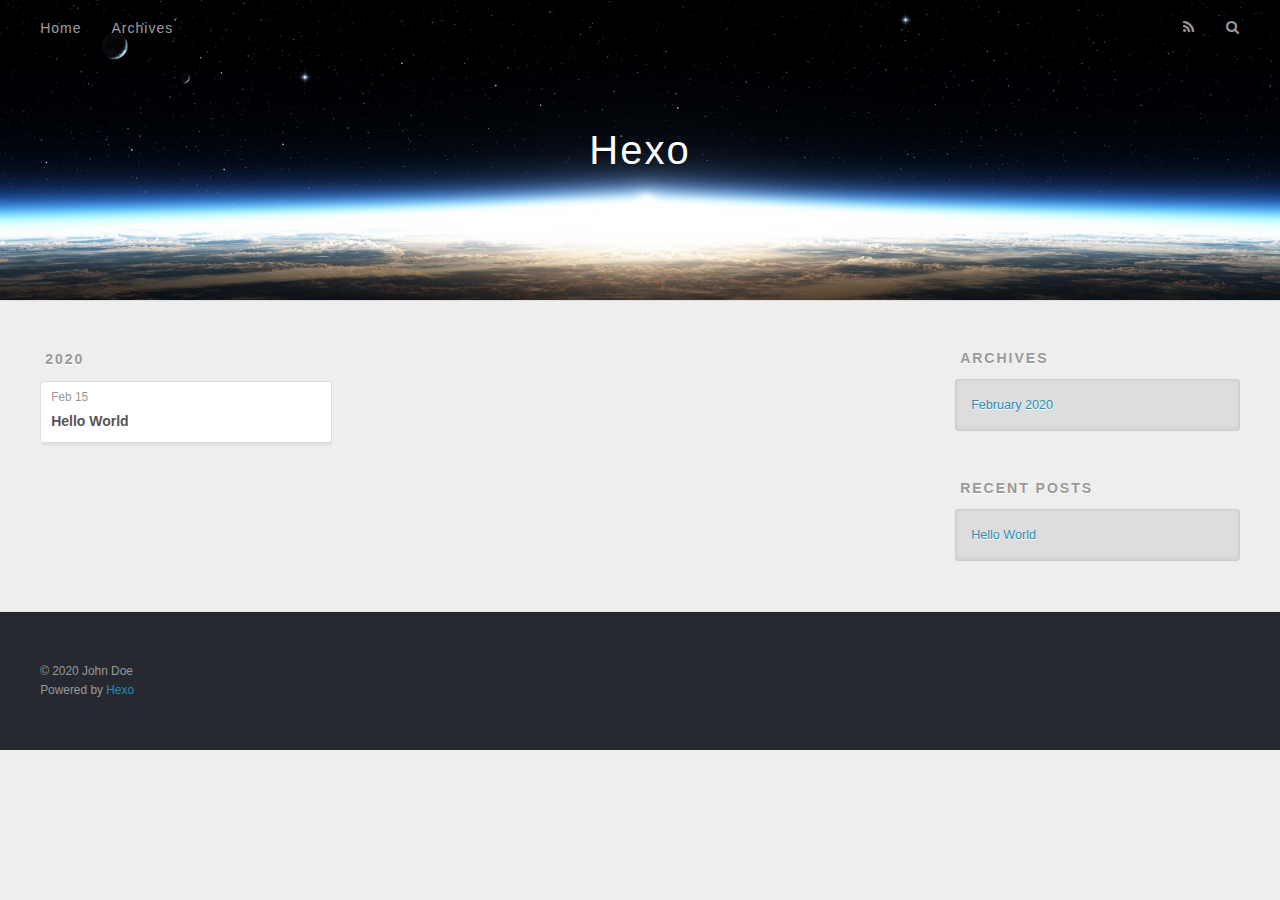
==== archives/index.html @ aa14c9c3 "Site updated: 2020-02-15 01:35:12" ====
<!DOCTYPE html>
<html>
<head>
  <meta charset="utf-8">
  

  
  <title>Archives | Hexo</title>
  <meta name="viewport" content="width=device-width, initial-scale=1, maximum-scale=1">
  <meta property="og:type" content="website">
<meta property="og:title" content="Hexo">
<meta property="og:url" content="http://yoursite.com/archives/index.html">
<meta property="og:site_name" content="Hexo">
<meta property="og:locale" content="en_US">
<meta property="article:author" content="John Doe">
<meta name="twitter:card" content="summary">
  
    <link rel="alternate" href="/atom.xml" title="Hexo" type="application/atom+xml">
  
  
    <link rel="icon" href="/favicon.png">
  
  
    <link href="//fonts.googleapis.com/css?family=Source+Code+Pro" rel="stylesheet" type="text/css">
  
  
<link rel="stylesheet" href="/css/style.css">

<meta name="generator" content="Hexo 4.2.0"></head>

<body>
  <div id="container">
    <div id="wrap">
      <header id="header">
  <div id="banner"></div>
  <div id="header-outer" class="outer">
    <div id="header-title" class="inner">
      <h1 id="logo-wrap">
        <a href="/" id="logo">Hexo</a>
      </h1>
      
    </div>
    <div id="header-inner" class="inner">
      <nav id="main-nav">
        <a id="main-nav-toggle" class="nav-icon"></a>
        
          <a class="main-nav-link" href="/">Home</a>
        
          <a class="main-nav-link" href="/archives">Archives</a>
        
      </nav>
      <nav id="sub-nav">
        
          <a id="nav-rss-link" class="nav-icon" href="/atom.xml" title="RSS Feed"></a>
        
        <a id="nav-search-btn" class="nav-icon" title="Search"></a>
      </nav>
      <div id="search-form-wrap">
        <form action="//google.com/search" method="get" accept-charset="UTF-8" class="search-form"><input type="search" name="q" class="search-form-input" placeholder="Search"><button type="submit" class="search-form-submit">&#xF002;</button><input type="hidden" name="sitesearch" value="http://yoursite.com"></form>
      </div>
    </div>
  </div>
</header>
      <div class="outer">
        <section id="main">
  
  
    
    
      
      
      <section class="archives-wrap">
        <div class="archive-year-wrap">
          <a href="/archives/2020" class="archive-year">2020</a>
        </div>
        <div class="archives">
    
    <article class="archive-article archive-type-post">
  <div class="archive-article-inner">
    <header class="archive-article-header">
      <a href="/2020/02/15/hello-world/" class="archive-article-date">
  <time datetime="2020-02-14T17:27:29.000Z" itemprop="datePublished">Feb 15</time>
</a>
      
  
    <h1 itemprop="name">
      <a class="archive-article-title" href="/2020/02/15/hello-world/">Hello World</a>
    </h1>
  

    </header>
  </div>
</article>
  
  
    </div></section>
  


</section>
        
          <aside id="sidebar">
  
    

  
    

  
    
  
    
  <div class="widget-wrap">
    <h3 class="widget-title">Archives</h3>
    <div class="widget">
      <ul class="archive-list"><li class="archive-list-item"><a class="archive-list-link" href="/archives/2020/02/">February 2020</a></li></ul>
    </div>
  </div>


  
    
  <div class="widget-wrap">
    <h3 class="widget-title">Recent Posts</h3>
    <div class="widget">
      <ul>
        
          <li>
            <a href="/2020/02/15/hello-world/">Hello World</a>
          </li>
        
      </ul>
    </div>
  </div>

  
</aside>
        
      </div>
      <footer id="footer">
  
  <div class="outer">
    <div id="footer-info" class="inner">
      &copy; 2020 John Doe<br>
      Powered by <a href="http://hexo.io/" target="_blank">Hexo</a>
    </div>
  </div>
</footer>
    </div>
    <nav id="mobile-nav">
  
    <a href="/" class="mobile-nav-link">Home</a>
  
    <a href="/archives" class="mobile-nav-link">Archives</a>
  
</nav>
    

<script src="//ajax.googleapis.com/ajax/libs/jquery/2.0.3/jquery.min.js"></script>


  
<link rel="stylesheet" href="/fancybox/jquery.fancybox.css">

  
<script src="/fancybox/jquery.fancybox.pack.js"></script>




<script src="/js/script.js"></script>




  </div>
</body>
</html>
---- css/style.css ----
body {
  width: 100%;
}
body:before,
body:after {
  content: "";
  display: table;
}
body:after {
  clear: both;
}
html,
body,
div,
span,
applet,
object,
iframe,
h1,
h2,
h3,
h4,
h5,
h6,
p,
blockquote,
pre,
a,
abbr,
acronym,
address,
big,
cite,
code,
del,
dfn,
em,
img,
ins,
kbd,
q,
s,
samp,
small,
strike,
strong,
sub,
sup,
tt,
var,
dl,
dt,
dd,
ol,
ul,
li,
fieldset,
form,
label,
legend,
table,
caption,
tbody,
tfoot,
thead,
tr,
th,
td {
  margin: 0;
  padding: 0;
  border: 0;
  outline: 0;
  font-weight: inherit;
  font-style: inherit;
  font-family: inherit;
  font-size: 100%;
  vertical-align: baseline;
}
body {
  line-height: 1;
  color: #000;
  background: #fff;
}
ol,
ul {
  list-style: none;
}
table {
  border-collapse: separate;
  border-spacing: 0;
  vertical-align: middle;
}
caption,
th,
td {
  text-align: left;
  font-weight: normal;
  vertical-align: middle;
}
a img {
  border: none;
}
input,
button {
  margin: 0;
  padding: 0;
}
input::-moz-focus-inner,
button::-moz-focus-inner {
  border: 0;
  padding: 0;
}
@font-face {
  font-family: FontAwesome;
  font-style: normal;
  font-weight: normal;
  src: url("fonts/fontawesome-webfont.eot?v=#4.0.3");
  src: url("fonts/fontawesome-webfont.eot?#iefix&v=#4.0.3") format("embedded-opentype"), url("fonts/fontawesome-webfont.woff?v=#4.0.3") format("woff"), url("fonts/fontawesome-webfont.ttf?v=#4.0.3") format("truetype"), url("fonts/fontawesome-webfont.svg#fontawesomeregular?v=#4.0.3") format("svg");
}
html,
body,
#container {
  height: 100%;
}
body {
  background: #eee;
  font: 14px -apple-system, BlinkMacSystemFont, "Segoe UI", "Roboto", "Oxygen", "Ubuntu", "Cantarell", "Fira Sans", "Droid Sans", "Helvetica Neue", sans-serif;
  -webkit-text-size-adjust: 100%;
}
.outer {
  max-width: 1220px;
  margin: 0 auto;
  padding: 0 20px;
}
.outer:before,
.outer:after {
  content: "";
  display: table;
}
.outer:after {
  clear: both;
}
.inner {
  display: inline;
  float: left;
  width: 98.33333333333333%;
  margin: 0 0.833333333333333%;
}
.left,
.alignleft {
  float: left;
}
.right,
.alignright {
  float: right;
}
.clear {
  clear: both;
}
#container {
  position: relative;
}
.mobile-nav-on {
  overflow: hidden;
}
#wrap {
  height: 100%;
  width: 100%;
  position: absolute;
  top: 0;
  left: 0;
  -webkit-transition: 0.2s ease-out;
  -moz-transition: 0.2s ease-out;
  -ms-transition: 0.2s ease-out;
  transition: 0.2s ease-out;
  z-index: 1;
  background: #eee;
}
.mobile-nav-on #wrap {
  left: 280px;
}
@media screen and (min-width: 768px) {
  #main {
    display: inline;
    float: left;
    width: 73.33333333333333%;
    margin: 0 0.833333333333333%;
  }
}
.article-date,
.article-category-link,
.archive-year,
.widget-title {
  text-decoration: none;
  text-transform: uppercase;
  letter-spacing: 2px;
  color: #999;
  margin-bottom: 1em;
  margin-left: 5px;
  line-height: 1em;
  text-shadow: 0 1px #fff;
  font-weight: bold;
}
.article-inner,
.archive-article-inner {
  background: #fff;
  -webkit-box-shadow: 1px 2px 3px #ddd;
  box-shadow: 1px 2px 3px #ddd;
  border: 1px solid #ddd;
  border-radius: 3px;
}
.article-entry h1,
.widget h1 {
  font-size: 2em;
}
.article-entry h2,
.widget h2 {
  font-size: 1.5em;
}
.article-entry h3,
.widget h3 {
  font-size: 1.3em;
}
.article-entry h4,
.widget h4 {
  font-size: 1.2em;
}
.article-entry h5,
.widget h5 {
  font-size: 1em;
}
.article-entry h6,
.widget h6 {
  font-size: 1em;
  color: #999;
}
.article-entry hr,
.widget hr {
  border: 1px dashed #ddd;
}
.article-entry strong,
.widget strong {
  font-weight: bold;
}
.article-entry em,
.widget em,
.article-entry cite,
.widget cite {
  font-style: italic;
}
.article-entry sup,
.widget sup,
.article-entry sub,
.widget sub {
  font-size: 0.75em;
  line-height: 0;
  position: relative;
  vertical-align: baseline;
}
.article-entry sup,
.widget sup {
  top: -0.5em;
}
.article-entry sub,
.widget sub {
  bottom: -0.2em;
}
.article-entry small,
.widget small {
  font-size: 0.85em;
}
.article-entry acronym,
.widget acronym,
.article-entry abbr,
.widget abbr {
  border-bottom: 1px dotted;
}
.article-entry ul,
.widget ul,
.article-entry ol,
.widget ol,
.article-entry dl,
.widget dl {
  margin: 0 20px;
  line-height: 1.6em;
}
.article-entry ul ul,
.widget ul ul,
.article-entry ol ul,
.widget ol ul,
.article-entry ul ol,
.widget ul ol,
.article-entry ol ol,
.widget ol ol {
  margin-top: 0;
  margin-bottom: 0;
}
.article-entry ul,
.widget ul {
  list-style: disc;
}
.article-entry ol,
.widget ol {
  list-style: decimal;
}
.article-entry dt,
.widget dt {
  font-weight: bold;
}
#header {
  height: 300px;
  position: relative;
  border-bottom: 1px solid #ddd;
}
#header:before,
#header:after {
  content: "";
  position: absolute;
  left: 0;
  right: 0;
  height: 40px;
}
#header:before {
  top: 0;
  background: -webkit-linear-gradient(rgba(0,0,0,0.2), transparent);
  background: -moz-linear-gradient(rgba(0,0,0,0.2), transparent);
  background: -ms-linear-gradient(rgba(0,0,0,0.2), transparent);
  background: linear-gradient(rgba(0,0,0,0.2), transparent);
}
#header:after {
  bottom: 0;
  background: -webkit-linear-gradient(transparent, rgba(0,0,0,0.2));
  background: -moz-linear-gradient(transparent, rgba(0,0,0,0.2));
  background: -ms-linear-gradient(transparent, rgba(0,0,0,0.2));
  background: linear-gradient(transparent, rgba(0,0,0,0.2));
}
#header-outer {
  height: 100%;
  position: relative;
}
#header-inner {
  position: relative;
  overflow: hidden;
}
#banner {
  position: absolute;
  top: 0;
  left: 0;
  width: 100%;
  height: 100%;
  background: url("images/banner.jpg") center #000;
  -webkit-background-size: cover;
  -moz-background-size: cover;
  background-size: cover;
  z-index: -1;
}
#header-title {
  text-align: center;
  height: 40px;
  position: absolute;
  top: 50%;
  left: 0;
  margin-top: -20px;
}
#logo,
#subtitle {
  text-decoration: none;
  color: #fff;
  font-weight: 300;
  text-shadow: 0 1px 4px rgba(0,0,0,0.3);
}
#logo {
  font-size: 40px;
  line-height: 40px;
  letter-spacing: 2px;
}
#subtitle {
  font-size: 16px;
  line-height: 16px;
  letter-spacing: 1px;
}
#subtitle-wrap {
  margin-top: 16px;
}
#main-nav {
  float: left;
  margin-left: -15px;
}
.nav-icon,
.main-nav-link {
  float: left;
  color: #fff;
  opacity: 0.6;
  text-decoration: none;
  text-shadow: 0 1px rgba(0,0,0,0.2);
  -webkit-transition: opacity 0.2s;
  -moz-transition: opacity 0.2s;
  -ms-transition: opacity 0.2s;
  transition: opacity 0.2s;
  display: block;
  padding: 20px 15px;
}
.nav-icon:hover,
.main-nav-link:hover {
  opacity: 1;
}
.nav-icon {
  font-family: FontAwesome;
  text-align: center;
  font-size: 14px;
  width: 14px;
  height: 14px;
  padding: 20px 15px;
  position: relative;
  cursor: pointer;
}
.main-nav-link {
  font-weight: 300;
  letter-spacing: 1px;
}
@media screen and (max-width: 479px) {
  .main-nav-link {
    display: none;
  }
}
#main-nav-toggle {
  display: none;
}
#main-nav-toggle:before {
  content: "\f0c9";
}
@media screen and (max-width: 479px) {
  #main-nav-toggle {
    display: block;
  }
}
#sub-nav {
  float: right;
  margin-right: -15px;
}
#nav-rss-link:before {
  content: "\f09e";
}
#nav-search-btn:before {
  content: "\f002";
}
#search-form-wrap {
  position: absolute;
  top: 15px;
  width: 150px;
  height: 30px;
  right: -150px;
  opacity: 0;
  -webkit-transition: 0.2s ease-out;
  -moz-transition: 0.2s ease-out;
  -ms-transition: 0.2s ease-out;
  transition: 0.2s ease-out;
}
#search-form-wrap.on {
  opacity: 1;
  right: 0;
}
@media screen and (max-width: 479px) {
  #search-form-wrap {
    width: 100%;
    right: -100%;
  }
}
.search-form {
  position: absolute;
  top: 0;
  left: 0;
  right: 0;
  background: #fff;
  padding: 5px 15px;
  border-radius: 15px;
  -webkit-box-shadow: 0 0 10px rgba(0,0,0,0.3);
  box-shadow: 0 0 10px rgba(0,0,0,0.3);
}
.search-form-input {
  border: none;
  background: none;
  color: #555;
  width: 100%;
  font: 13px -apple-system, BlinkMacSystemFont, "Segoe UI", "Roboto", "Oxygen", "Ubuntu", "Cantarell", "Fira Sans", "Droid Sans", "Helvetica Neue", sans-serif;
  outline: none;
}
.search-form-input::-webkit-search-results-decoration,
.search-form-input::-webkit-search-cancel-button {
  -webkit-appearance: none;
}
.search-form-submit {
  position: absolute;
  top: 50%;
  right: 10px;
  margin-top: -7px;
  font: 13px FontAwesome;
  border: none;
  background: none;
  color: #bbb;
  cursor: pointer;
}
.search-form-submit:hover,
.search-form-submit:focus {
  color: #777;
}
.article {
  margin: 50px 0;
}
.article-inner {
  overflow: hidden;
}
.article-meta:before,
.article-meta:after {
  content: "";
  display: table;
}
.article-meta:after {
  clear: both;
}
.article-date {
  float: left;
}
.article-category {
  float: left;
  line-height: 1em;
  color: #ccc;
  text-shadow: 0 1px #fff;
  margin-left: 8px;
}
.article-category:before {
  content: "\2022";
}
.article-category-link {
  margin: 0 12px 1em;
}
.article-header {
  padding: 20px 20px 0;
}
.article-title {
  text-decoration: none;
  font-size: 2em;
  font-weight: bold;
  color: #555;
  line-height: 1.1em;
  -webkit-transition: color 0.2s;
  -moz-transition: color 0.2s;
  -ms-transition: color 0.2s;
  transition: color 0.2s;
}
a.article-title:hover {
  color: #258fb8;
}
.article-entry {
  color: #555;
  padding: 0 20px;
}
.article-entry:before,
.article-entry:after {
  content: "";
  display: table;
}
.article-entry:after {
  clear: both;
}
.article-entry p,
.article-entry table {
  line-height: 1.6em;
  margin: 1.6em 0;
}
.article-entry h1,
.article-entry h2,
.article-entry h3,
.article-entry h4,
.article-entry h5,
.article-entry h6 {
  font-weight: bold;
}
.article-entry h1,
.article-entry h2,
.article-entry h3,
.article-entry h4,
.article-entry h5,
.article-entry h6 {
  line-height: 1.1em;
  margin: 1.1em 0;
}
.article-entry a {
  color: #258fb8;
  text-decoration: none;
}
.article-entry a:hover {
  text-decoration: underline;
}
.article-entry ul,
.article-entry ol,
.article-entry dl {
  margin-top: 1.6em;
  margin-bottom: 1.6em;
}
.article-entry img,
.article-entry video {
  max-width: 100%;
  height: auto;
  display: block;
  margin: auto;
}
.article-entry iframe {
  border: none;
}
.article-entry table {
  width: 100%;
  border-collapse: collapse;
  border-spacing: 0;
}
.article-entry th {
  font-weight: bold;
  border-bottom: 3px solid #ddd;
  padding-bottom: 0.5em;
}
.article-entry td {
  border-bottom: 1px solid #ddd;
  padding: 10px 0;
}
.article-entry blockquote {
  font-family: Georgia, "Times New Roman", serif;
  font-size: 1.4em;
  margin: 1.6em 20px;
  text-align: center;
}
.article-entry blockquote footer {
  font-size: 14px;
  margin: 1.6em 0;
  font-family: -apple-system, BlinkMacSystemFont, "Segoe UI", "Roboto", "Oxygen", "Ubuntu", "Cantarell", "Fira Sans", "Droid Sans", "Helvetica Neue", sans-serif;
}
.article-entry blockquote footer cite:before {
  content: "—";
  padding: 0 0.5em;
}
.article-entry .pullquote {
  text-align: left;
  width: 45%;
  margin: 0;
}
.article-entry .pullquote.left {
  margin-left: 0.5em;
  margin-right: 1em;
}
.article-entry .pullquote.right {
  margin-right: 0.5em;
  margin-left: 1em;
}
.article-entry .caption {
  color: #999;
  display: block;
  font-size: 0.9em;
  margin-top: 0.5em;
  position: relative;
  text-align: center;
}
.article-entry .video-container {
  position: relative;
  padding-top: 56.25%;
  height: 0;
  overflow: hidden;
}
.article-entry .video-container iframe,
.article-entry .video-container object,
.article-entry .video-container embed {
  position: absolute;
  top: 0;
  left: 0;
  width: 100%;
  height: 100%;
  margin-top: 0;
}
.article-more-link a {
  display: inline-block;
  line-height: 1em;
  padding: 6px 15px;
  border-radius: 15px;
  background: #eee;
  color: #999;
  text-shadow: 0 1px #fff;
  text-decoration: none;
}
.article-more-link a:hover {
  background: #258fb8;
  color: #fff;
  text-decoration: none;
  text-shadow: 0 1px #1e7293;
}
.article-footer {
  font-size: 0.85em;
  line-height: 1.6em;
  border-top: 1px solid #ddd;
  padding-top: 1.6em;
  margin: 0 20px 20px;
}
.article-footer:before,
.article-footer:after {
  content: "";
  display: table;
}
.article-footer:after {
  clear: both;
}
.article-footer a {
  color: #999;
  text-decoration: none;
}
.article-footer a:hover {
  color: #555;
}
.article-tag-list-item {
  float: left;
  margin-right: 10px;
}
.article-tag-list-link:before {
  content: "#";
}
.article-comment-link {
  float: right;
}
.article-comment-link:before {
  content: "\f075";
  font-family: FontAwesome;
  padding-right: 8px;
}
.article-share-link {
  cursor: pointer;
  float: right;
  margin-left: 20px;
}
.article-share-link:before {
  content: "\f064";
  font-family: FontAwesome;
  padding-right: 6px;
}
#article-nav {
  position: relative;
}
#article-nav:before,
#article-nav:after {
  content: "";
  display: table;
}
#article-nav:after {
  clear: both;
}
@media screen and (min-width: 768px) {
  #article-nav {
    margin: 50px 0;
  }
  #article-nav:before {
    width: 8px;
    height: 8px;
    position: absolute;
    top: 50%;
    left: 50%;
    margin-top: -4px;
    margin-left: -4px;
    content: "";
    border-radius: 50%;
    background: #ddd;
    -webkit-box-shadow: 0 1px 2px #fff;
    box-shadow: 0 1px 2px #fff;
  }
}
.article-nav-link-wrap {
  text-decoration: none;
  text-shadow: 0 1px #fff;
  color: #999;
  -webkit-box-sizing: border-box;
  -moz-box-sizing: border-box;
  box-sizing: border-box;
  margin-top: 50px;
  text-align: center;
  display: block;
}
.article-nav-link-wrap:hover {
  color: #555;
}
@media screen and (min-width: 768px) {
  .article-nav-link-wrap {
    width: 50%;
    margin-top: 0;
  }
}
@media screen and (min-width: 768px) {
  #article-nav-newer {
    float: left;
    text-align: right;
    padding-right: 20px;
  }
}
@media screen and (min-width: 768px) {
  #article-nav-older {
    float: right;
    text-align: left;
    padding-left: 20px;
  }
}
.article-nav-caption {
  text-transform: uppercase;
  letter-spacing: 2px;
  color: #ddd;
  line-height: 1em;
  font-weight: bold;
}
#article-nav-newer .article-nav-caption {
  margin-right: -2px;
}
.article-nav-title {
  font-size: 0.85em;
  line-height: 1.6em;
  margin-top: 0.5em;
}
.article-share-box {
  position: absolute;
  display: none;
  background: #fff;
  -webkit-box-shadow: 1px 2px 10px rgba(0,0,0,0.2);
  box-shadow: 1px 2px 10px rgba(0,0,0,0.2);
  border-radius: 3px;
  margin-left: -145px;
  overflow: hidden;
  z-index: 1;
}
.article-share-box.on {
  display: block;
}
.article-share-input {
  width: 100%;
  background: none;
  -webkit-box-sizing: border-box;
  -moz-box-sizing: border-box;
  box-sizing: border-box;
  font: 14px -apple-system, BlinkMacSystemFont, "Segoe UI", "Roboto", "Oxygen", "Ubuntu", "Cantarell", "Fira Sans", "Droid Sans", "Helvetica Neue", sans-serif;
  padding: 0 15px;
  color: #555;
  outline: none;
  border: 1px solid #ddd;
  border-radius: 3px 3px 0 0;
  height: 36px;
  line-height: 36px;
}
.article-share-links {
  background: #eee;
}
.article-share-links:before,
.article-share-links:after {
  content: "";
  display: table;
}
.article-share-links:after {
  clear: both;
}
.article-share-twitter,
.article-share-facebook,
.article-share-pinterest,
.article-share-google {
  width: 50px;
  height: 36px;
  display: block;
  float: left;
  position: relative;
  color: #999;
  text-shadow: 0 1px #fff;
}
.article-share-twitter:before,
.article-share-facebook:before,
.article-share-pinterest:before,
.article-share-google:before {
  font-size: 20px;
  font-family: FontAwesome;
  width: 20px;
  height: 20px;
  position: absolute;
  top: 50%;
  left: 50%;
  margin-top: -10px;
  margin-left: -10px;
  text-align: center;
}
.article-share-twitter:hover,
.article-share-facebook:hover,
.article-share-pinterest:hover,
.article-share-google:hover {
  color: #fff;
}
.article-share-twitter:before {
  content: "\f099";
}
.article-share-twitter:hover {
  background: #00aced;
  text-shadow: 0 1px #008abe;
}
.article-share-facebook:before {
  content: "\f09a";
}
.article-share-facebook:hover {
  background: #3b5998;
  text-shadow: 0 1px #2f477a;
}
.article-share-pinterest:before {
  content: "\f0d2";
}
.article-share-pinterest:hover {
  background: #cb2027;
  text-shadow: 0 1px #a21a1f;
}
.article-share-google:before {
  content: "\f0d5";
}
.article-share-google:hover {
  background: #dd4b39;
  text-shadow: 0 1px #be3221;
}
.article-gallery {
  background: #000;
  position: relative;
}
.article-gallery-photos {
  position: relative;
  overflow: hidden;
}
.article-gallery-img {
  display: none;
  max-width: 100%;
}
.article-gallery-img:first-child {
  display: block;
}
.article-gallery-img.loaded {
  position: absolute;
  display: block;
}
.article-gallery-img img {
  display: block;
  max-width: 100%;
  margin: 0 auto;
}
#comments {
  background: #fff;
  -webkit-box-shadow: 1px 2px 3px #ddd;
  box-shadow: 1px 2px 3px #ddd;
  padding: 20px;
  border: 1px solid #ddd;
  border-radius: 3px;
  margin: 50px 0;
}
#comments a {
  color: #258fb8;
}
.archives-wrap {
  margin: 50px 0;
}
.archives:before,
.archives:after {
  content: "";
  display: table;
}
.archives:after {
  clear: both;
}
.archive-year-wrap {
  margin-bottom: 1em;
}
.archives {
  -webkit-column-gap: 10px;
  -moz-column-gap: 10px;
  column-gap: 10px;
}
@media screen and (min-width: 480px) and (max-width: 767px) {
  .archives {
    -webkit-column-count: 2;
    -moz-column-count: 2;
    column-count: 2;
  }
}
@media screen and (min-width: 768px) {
  .archives {
    -webkit-column-count: 3;
    -moz-column-count: 3;
    column-count: 3;
  }
}
.archive-article {
  -webkit-column-break-inside: avoid;
  page-break-inside: avoid;
  overflow: hidden;
  break-inside: avoid-column;
}
.archive-article-inner {
  padding: 10px;
  margin-bottom: 15px;
}
.archive-article-title {
  text-decoration: none;
  font-weight: bold;
  color: #555;
  -webkit-transition: color 0.2s;
  -moz-transition: color 0.2s;
  -ms-transition: color 0.2s;
  transition: color 0.2s;
  line-height: 1.6em;
}
.archive-article-title:hover {
  color: #258fb8;
}
.archive-article-footer {
  margin-top: 1em;
}
.archive-article-date {
  color: #999;
  text-decoration: none;
  font-size: 0.85em;
  line-height: 1em;
  margin-bottom: 0.5em;
  display: block;
}
#page-nav {
  margin: 50px auto;
  background: #fff;
  -webkit-box-shadow: 1px 2px 3px #ddd;
  box-shadow: 1px 2px 3px #ddd;
  border: 1px solid #ddd;
  border-radius: 3px;
  text-align: center;
  color: #999;
  overflow: hidden;
}
#page-nav:before,
#page-nav:after {
  content: "";
  display: table;
}
#page-nav:after {
  clear: both;
}
#page-nav a,
#page-nav span {
  padding: 10px 20px;
  line-height: 1;
  height: 2ex;
}
#page-nav a {
  color: #999;
  text-decoration: none;
}
#page-nav a:hover {
  background: #999;
  color: #fff;
}
#page-nav .prev {
  float: left;
}
#page-nav .next {
  float: right;
}
#page-nav .page-number {
  display: inline-block;
}
@media screen and (max-width: 479px) {
  #page-nav .page-number {
    display: none;
  }
}
#page-nav .current {
  color: #555;
  font-weight: bold;
}
#page-nav .space {
  color: #ddd;
}
#footer {
  background: #262a30;
  padding: 50px 0;
  border-top: 1px solid #ddd;
  color: #999;
}
#footer a {
  color: #258fb8;
  text-decoration: none;
}
#footer a:hover {
  text-decoration: underline;
}
#footer-info {
  line-height: 1.6em;
  font-size: 0.85em;
}
.article-entry pre,
.article-entry .highlight {
  background: #2d2d2d;
  margin: 0 -20px;
  padding: 15px 20px;
  border-style: solid;
  border-color: #ddd;
  border-width: 1px 0;
  overflow: auto;
  color: #ccc;
  line-height: 22.400000000000002px;
}
.article-entry .highlight .gutter pre,
.article-entry .gist .gist-file .gist-data .line-numbers {
  color: #666;
  font-size: 0.85em;
}
.article-entry pre,
.article-entry code {
  font-family: "Source Code Pro", Consolas, Monaco, Menlo, Consolas, monospace;
}
.article-entry code {
  background: #eee;
  text-shadow: 0 1px #fff;
  padding: 0 0.3em;
}
.article-entry pre code {
  background: none;
  text-shadow: none;
  padding: 0;
}
.article-entry .highlight pre {
  border: none;
  margin: 0;
  padding: 0;
}
.article-entry .highlight table {
  margin: 0;
  width: auto;
}
.article-entry .highlight td {
  border: none;
  padding: 0;
}
.article-entry .highlight figcaption {
  font-size: 0.85em;
  color: #999;
  line-height: 1em;
  margin-bottom: 1em;
}
.article-entry .highlight figcaption:before,
.article-entry .highlight figcaption:after {
  content: "";
  display: table;
}
.article-entry .highlight figcaption:after {
  clear: both;
}
.article-entry .highlight figcaption a {
  float: right;
}
.article-entry .highlight .gutter pre {
  text-align: right;
  padding-right: 20px;
}
.article-entry .highlight .line {
  height: 22.400000000000002px;
}
.article-entry .highlight .line.marked {
  background: #515151;
}
.article-entry .gist {
  margin: 0 -20px;
  border-style: solid;
  border-color: #ddd;
  border-width: 1px 0;
  background: #2d2d2d;
  padding: 15px 20px 15px 0;
}
.article-entry .gist .gist-file {
  border: none;
  font-family: "Source Code Pro", Consolas, Monaco, Menlo, Consolas, monospace;
  margin: 0;
}
.article-entry .gist .gist-file .gist-data {
  background: none;
  border: none;
}
.article-entry .gist .gist-file .gist-data .line-numbers {
  background: none;
  border: none;
  padding: 0 20px 0 0;
}
.article-entry .gist .gist-file .gist-data .line-data {
  padding: 0 !important;
}
.article-entry .gist .gist-file .highlight {
  margin: 0;
  padding: 0;
  border: none;
}
.article-entry .gist .gist-file .gist-meta {
  background: #2d2d2d;
  color: #999;
  font: 0.85em -apple-system, BlinkMacSystemFont, "Segoe UI", "Roboto", "Oxygen", "Ubuntu", "Cantarell", "Fira Sans", "Droid Sans", "Helvetica Neue", sans-serif;
  text-shadow: 0 0;
  padding: 0;
  margin-top: 1em;
  margin-left: 20px;
}
.article-entry .gist .gist-file .gist-meta a {
  color: #258fb8;
  font-weight: normal;
}
.article-entry .gist .gist-file .gist-meta a:hover {
  text-decoration: underline;
}
pre .comment,
pre .title {
  color: #999;
}
pre .variable,
pre .attribute,
pre .tag,
pre .regexp,
pre .ruby .constant,
pre .xml .tag .title,
pre .xml .pi,
pre .xml .doctype,
pre .html .doctype,
pre .css .id,
pre .css .class,
pre .css .pseudo {
  color: #f2777a;
}
pre .number,
pre .preprocessor,
pre .built_in,
pre .literal,
pre .params,
pre .constant {
  color: #f99157;
}
pre .class,
pre .ruby .class .title,
pre .css .rules .attribute {
  color: #9c9;
}
pre .string,
pre .value,
pre .inheritance,
pre .header,
pre .ruby .symbol,
pre .xml .cdata {
  color: #9c9;
}
pre .css .hexcolor {
  color: #6cc;
}
pre .function,
pre .python .decorator,
pre .python .title,
pre .ruby .function .title,
pre .ruby .title .keyword,
pre .perl .sub,
pre .javascript .title,
pre .coffeescript .title {
  color: #69c;
}
pre .keyword,
pre .javascript .function {
  color: #c9c;
}
@media screen and (max-width: 479px) {
  #mobile-nav {
    position: absolute;
    top: 0;
    left: 0;
    width: 280px;
    height: 100%;
    background: #191919;
    border-right: 1px solid #fff;
  }
}
@media screen and (max-width: 479px) {
  .mobile-nav-link {
    display: block;
    color: #999;
    text-decoration: none;
    padding: 15px 20px;
    font-weight: bold;
  }
  .mobile-nav-link:hover {
    color: #fff;
  }
}
@media screen and (min-width: 768px) {
  #sidebar {
    display: inline;
    float: left;
    width: 23.333333333333332%;
    margin: 0 0.833333333333333%;
  }
}
.widget-wrap {
  margin: 50px 0;
}
.widget {
  color: #777;
  text-shadow: 0 1px #fff;
  background: #ddd;
  -webkit-box-shadow: 0 -1px 4px #ccc inset;
  box-shadow: 0 -1px 4px #ccc inset;
  border: 1px solid #ccc;
  padding: 15px;
  border-radius: 3px;
}
.widget a {
  color: #258fb8;
  text-decoration: none;
}
.widget a:hover {
  text-decoration: underline;
}
.widget ul ul,
.widget ol ul,
.widget dl ul,
.widget ul ol,
.widget ol ol,
.widget dl ol,
.widget ul dl,
.widget ol dl,
.widget dl dl {
  margin-left: 15px;
  list-style: disc;
}
.widget {
  line-height: 1.6em;
  word-wrap: break-word;
  font-size: 0.9em;
}
.widget ul,
.widget ol {
  list-style: none;
  margin: 0;
}
.widget ul ul,
.widget ol ul,
.widget ul ol,
.widget ol ol {
  margin: 0 20px;
}
.widget ul ul,
.widget ol ul {
  list-style: disc;
}
.widget ul ol,
.widget ol ol {
  list-style: decimal;
}
.category-list-count,
.tag-list-count,
.archive-list-count {
  padding-left: 5px;
  color: #999;
  font-size: 0.85em;
}
.category-list-count:before,
.tag-list-count:before,
.archive-list-count:before {
  content: "(";
}
.category-list-count:after,
.tag-list-count:after,
.archive-list-count:after {
  content: ")";
}
.tagcloud a {
  margin-right: 5px;
  display: inline-block;
}
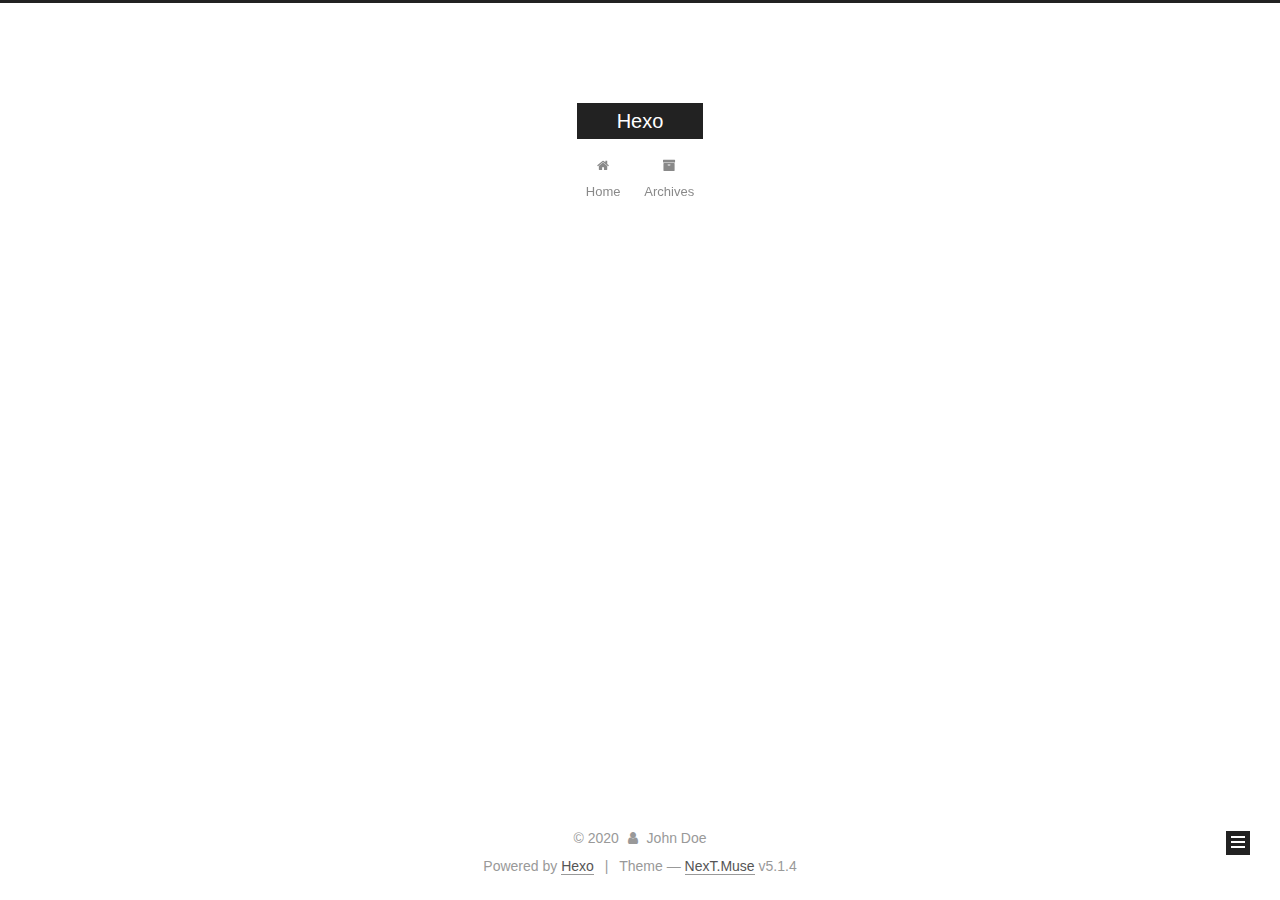
==== commit 7d71a9ac: "Site updated: 2020-02-15 01:39:40" ====
--- a/archives/index.html
+++ b/archives/index.html
@@ -1,178 +1,551 @@
 <!DOCTYPE html>
-<html>
+
+
+
+  
+
+
+<html class="theme-next muse use-motion" lang="en">
 <head>
-  <meta charset="utf-8">
-  
-
-  
-  <title>Archives | Hexo</title>
-  <meta name="viewport" content="width=device-width, initial-scale=1, maximum-scale=1">
-  <meta property="og:type" content="website">
+  <meta charset="UTF-8"/>
+<meta http-equiv="X-UA-Compatible" content="IE=edge" />
+<meta name="viewport" content="width=device-width, initial-scale=1, maximum-scale=1"/>
+<meta name="theme-color" content="#222">
+
+
+
+
+
+
+
+
+
+<meta http-equiv="Cache-Control" content="no-transform" />
+<meta http-equiv="Cache-Control" content="no-siteapp" />
+
+
+
+
+
+
+
+
+
+
+
+
+
+
+
+
+  
+  
+  <link href="/lib/fancybox/source/jquery.fancybox.css?v=2.1.5" rel="stylesheet" type="text/css" />
+
+
+
+
+
+
+
+<link href="/lib/font-awesome/css/font-awesome.min.css?v=4.6.2" rel="stylesheet" type="text/css" />
+
+<link href="/css/main.css?v=5.1.4" rel="stylesheet" type="text/css" />
+
+
+  <link rel="apple-touch-icon" sizes="180x180" href="/images/apple-touch-icon-next.png?v=5.1.4">
+
+
+  <link rel="icon" type="image/png" sizes="32x32" href="/images/favicon-32x32-next.png?v=5.1.4">
+
+
+  <link rel="icon" type="image/png" sizes="16x16" href="/images/favicon-16x16-next.png?v=5.1.4">
+
+
+  <link rel="mask-icon" href="/images/logo.svg?v=5.1.4" color="#222">
+
+
+
+
+
+  <meta name="keywords" content="Hexo, NexT" />
+
+
+
+
+
+
+
+
+
+
+<meta property="og:type" content="website">
 <meta property="og:title" content="Hexo">
 <meta property="og:url" content="http://yoursite.com/archives/index.html">
 <meta property="og:site_name" content="Hexo">
 <meta property="og:locale" content="en_US">
 <meta property="article:author" content="John Doe">
 <meta name="twitter:card" content="summary">
-  
-    <link rel="alternate" href="/atom.xml" title="Hexo" type="application/atom+xml">
-  
-  
-    <link rel="icon" href="/favicon.png">
-  
-  
-    <link href="//fonts.googleapis.com/css?family=Source+Code+Pro" rel="stylesheet" type="text/css">
-  
-  
-<link rel="stylesheet" href="/css/style.css">
+
+
+
+<script type="text/javascript" id="hexo.configurations">
+  var NexT = window.NexT || {};
+  var CONFIG = {
+    root: '/',
+    scheme: 'Muse',
+    version: '5.1.4',
+    sidebar: {"position":"left","display":"post","offset":12,"b2t":false,"scrollpercent":false,"onmobile":false},
+    fancybox: true,
+    tabs: true,
+    motion: {"enable":true,"async":false,"transition":{"post_block":"fadeIn","post_header":"slideDownIn","post_body":"slideDownIn","coll_header":"slideLeftIn","sidebar":"slideUpIn"}},
+    duoshuo: {
+      userId: '0',
+      author: 'Author'
+    },
+    algolia: {
+      applicationID: '',
+      apiKey: '',
+      indexName: '',
+      hits: {"per_page":10},
+      labels: {"input_placeholder":"Search for Posts","hits_empty":"We didn't find any results for the search: ${query}","hits_stats":"${hits} results found in ${time} ms"}
+    }
+  };
+</script>
+
+
+
+  <link rel="canonical" href="http://yoursite.com/archives/"/>
+
+
+
+
+
+  <title>Archive | Hexo</title>
+  
+
+
+
+
+
+
+
 
 <meta name="generator" content="Hexo 4.2.0"></head>
 
-<body>
-  <div id="container">
-    <div id="wrap">
-      <header id="header">
-  <div id="banner"></div>
-  <div id="header-outer" class="outer">
-    <div id="header-title" class="inner">
-      <h1 id="logo-wrap">
-        <a href="/" id="logo">Hexo</a>
-      </h1>
-      
+<body itemscope itemtype="http://schema.org/WebPage" lang="en">
+
+  
+  
+    
+  
+
+  <div class="container sidebar-position-left page-archive">
+    <div class="headband"></div>
+
+    <header id="header" class="header" itemscope itemtype="http://schema.org/WPHeader">
+      <div class="header-inner"><div class="site-brand-wrapper">
+  <div class="site-meta ">
+    
+
+    <div class="custom-logo-site-title">
+      <a href="/"  class="brand" rel="start">
+        <span class="logo-line-before"><i></i></span>
+        <span class="site-title">Hexo</span>
+        <span class="logo-line-after"><i></i></span>
+      </a>
     </div>
-    <div id="header-inner" class="inner">
-      <nav id="main-nav">
-        <a id="main-nav-toggle" class="nav-icon"></a>
-        
-          <a class="main-nav-link" href="/">Home</a>
-        
-          <a class="main-nav-link" href="/archives">Archives</a>
-        
-      </nav>
-      <nav id="sub-nav">
-        
-          <a id="nav-rss-link" class="nav-icon" href="/atom.xml" title="RSS Feed"></a>
-        
-        <a id="nav-search-btn" class="nav-icon" title="Search"></a>
-      </nav>
-      <div id="search-form-wrap">
-        <form action="//google.com/search" method="get" accept-charset="UTF-8" class="search-form"><input type="search" name="q" class="search-form-input" placeholder="Search"><button type="submit" class="search-form-submit">&#xF002;</button><input type="hidden" name="sitesearch" value="http://yoursite.com"></form>
+      
+        <p class="site-subtitle"></p>
+      
+  </div>
+
+  <div class="site-nav-toggle">
+    <button>
+      <span class="btn-bar"></span>
+      <span class="btn-bar"></span>
+      <span class="btn-bar"></span>
+    </button>
+  </div>
+</div>
+
+<nav class="site-nav">
+  
+
+  
+    <ul id="menu" class="menu">
+      
+        
+        <li class="menu-item menu-item-home">
+          <a href="/%20" rel="section">
+            
+              <i class="menu-item-icon fa fa-fw fa-home"></i> <br />
+            
+            Home
+          </a>
+        </li>
+      
+        
+        <li class="menu-item menu-item-archives">
+          <a href="/archives/%20" rel="section">
+            
+              <i class="menu-item-icon fa fa-fw fa-archive"></i> <br />
+            
+            Archives
+          </a>
+        </li>
+      
+
+      
+    </ul>
+  
+
+  
+</nav>
+
+
+
+ </div>
+    </header>
+
+    <main id="main" class="main">
+      <div class="main-inner">
+        <div class="content-wrap">
+          <div id="content" class="content">
+            
+
+  
+  
+  
+  <div class="post-block archive">
+    <div id="posts" class="posts-collapse">
+      <span class="archive-move-on"></span>
+
+      <span class="archive-page-counter">
+        
+        
+        
+          
+        
+        Um..! 1 post. Keep on posting.
+      </span>
+
+      
+
+        
+        
+        
+
+        
+          
+          <div class="collection-title">
+            <h1 class="archive-year" id="archive-year-2020">2020</h1>
+          </div>
+        
+        
+
+        
+
+  <article class="post post-type-normal" itemscope itemtype="http://schema.org/Article">
+    <header class="post-header">
+
+      <h2 class="post-title">
+        
+            <a class="post-title-link" href="/2020/02/15/hello-world/" itemprop="url">
+              
+                <span itemprop="name">Hello World</span>
+              
+            </a>
+        
+      </h2>
+
+      <div class="post-meta">
+        <time class="post-time" itemprop="dateCreated"
+              datetime="2020-02-15T01:27:29+08:00"
+              content="2020-02-15" >
+          02-15
+        </time>
       </div>
+
+    </header>
+  </article>
+
+
+
+      
+
     </div>
   </div>
-</header>
-      <div class="outer">
-        <section id="main">
-  
-  
-    
-    
-      
-      
-      <section class="archives-wrap">
-        <div class="archive-year-wrap">
-          <a href="/archives/2020" class="archive-year">2020</a>
+  
+  
+  
+
+  
+
+
+
+          </div>
+          
+
+
+          
+
         </div>
-        <div class="archives">
-    
-    <article class="archive-article archive-type-post">
-  <div class="archive-article-inner">
-    <header class="archive-article-header">
-      <a href="/2020/02/15/hello-world/" class="archive-article-date">
-  <time datetime="2020-02-14T17:27:29.000Z" itemprop="datePublished">Feb 15</time>
-</a>
-      
-  
-    <h1 itemprop="name">
-      <a class="archive-article-title" href="/2020/02/15/hello-world/">Hello World</a>
-    </h1>
-  
-
-    </header>
-  </div>
-</article>
-  
-  
-    </div></section>
-  
-
-
-</section>
-        
-          <aside id="sidebar">
-  
-    
-
-  
-    
-
-  
-    
-  
-    
-  <div class="widget-wrap">
-    <h3 class="widget-title">Archives</h3>
-    <div class="widget">
-      <ul class="archive-list"><li class="archive-list-item"><a class="archive-list-link" href="/archives/2020/02/">February 2020</a></li></ul>
+        
+          
+  
+  <div class="sidebar-toggle">
+    <div class="sidebar-toggle-line-wrap">
+      <span class="sidebar-toggle-line sidebar-toggle-line-first"></span>
+      <span class="sidebar-toggle-line sidebar-toggle-line-middle"></span>
+      <span class="sidebar-toggle-line sidebar-toggle-line-last"></span>
     </div>
   </div>
 
-
-  
+  <aside id="sidebar" class="sidebar">
     
-  <div class="widget-wrap">
-    <h3 class="widget-title">Recent Posts</h3>
-    <div class="widget">
-      <ul>
-        
-          <li>
-            <a href="/2020/02/15/hello-world/">Hello World</a>
-          </li>
-        
-      </ul>
+    <div class="sidebar-inner">
+
+      
+
+      
+
+      <section class="site-overview-wrap sidebar-panel sidebar-panel-active">
+        <div class="site-overview">
+          <div class="site-author motion-element" itemprop="author" itemscope itemtype="http://schema.org/Person">
+            
+              <p class="site-author-name" itemprop="name">John Doe</p>
+              <p class="site-description motion-element" itemprop="description"></p>
+          </div>
+
+          <nav class="site-state motion-element">
+
+            
+              <div class="site-state-item site-state-posts">
+              
+                <a href="/archives/%20%7C%7C%20archive">
+              
+                  <span class="site-state-item-count">1</span>
+                  <span class="site-state-item-name">posts</span>
+                </a>
+              </div>
+            
+
+            
+
+            
+
+          </nav>
+
+          
+
+          
+
+          
+          
+
+          
+          
+
+          
+
+        </div>
+      </section>
+
+      
+
+      
+
     </div>
+  </aside>
+
+
+        
+      </div>
+    </main>
+
+    <footer id="footer" class="footer">
+      <div class="footer-inner">
+        <div class="copyright">&copy; <span itemprop="copyrightYear">2020</span>
+  <span class="with-love">
+    <i class="fa fa-user"></i>
+  </span>
+  <span class="author" itemprop="copyrightHolder">John Doe</span>
+
+  
+</div>
+
+
+  <div class="powered-by">Powered by <a class="theme-link" target="_blank" href="https://hexo.io">Hexo</a></div>
+
+
+
+  <span class="post-meta-divider">|</span>
+
+
+
+  <div class="theme-info">Theme &mdash; <a class="theme-link" target="_blank" href="https://github.com/iissnan/hexo-theme-next">NexT.Muse</a> v5.1.4</div>
+
+
+
+
+        
+
+
+
+
+
+
+
+        
+      </div>
+    </footer>
+
+    
+      <div class="back-to-top">
+        <i class="fa fa-arrow-up"></i>
+        
+      </div>
+    
+
+    
+
   </div>
 
   
-</aside>
-        
-      </div>
-      <footer id="footer">
-  
-  <div class="outer">
-    <div id="footer-info" class="inner">
-      &copy; 2020 John Doe<br>
-      Powered by <a href="http://hexo.io/" target="_blank">Hexo</a>
-    </div>
-  </div>
-</footer>
-    </div>
-    <nav id="mobile-nav">
-  
-    <a href="/" class="mobile-nav-link">Home</a>
-  
-    <a href="/archives" class="mobile-nav-link">Archives</a>
-  
-</nav>
-    
-
-<script src="//ajax.googleapis.com/ajax/libs/jquery/2.0.3/jquery.min.js"></script>
-
-
-  
-<link rel="stylesheet" href="/fancybox/jquery.fancybox.css">
-
-  
-<script src="/fancybox/jquery.fancybox.pack.js"></script>
-
-
-
-
-<script src="/js/script.js"></script>
-
-
-
-
-  </div>
+
+<script type="text/javascript">
+  if (Object.prototype.toString.call(window.Promise) !== '[object Function]') {
+    window.Promise = null;
+  }
+</script>
+
+
+
+
+
+
+
+
+
+  
+
+
+
+
+
+
+
+
+
+
+
+
+  
+  
+    <script type="text/javascript" src="/lib/jquery/index.js?v=2.1.3"></script>
+  
+
+  
+  
+    <script type="text/javascript" src="/lib/fastclick/lib/fastclick.min.js?v=1.0.6"></script>
+  
+
+  
+  
+    <script type="text/javascript" src="/lib/jquery_lazyload/jquery.lazyload.js?v=1.9.7"></script>
+  
+
+  
+  
+    <script type="text/javascript" src="/lib/velocity/velocity.min.js?v=1.2.1"></script>
+  
+
+  
+  
+    <script type="text/javascript" src="/lib/velocity/velocity.ui.min.js?v=1.2.1"></script>
+  
+
+  
+  
+    <script type="text/javascript" src="/lib/fancybox/source/jquery.fancybox.pack.js?v=2.1.5"></script>
+  
+
+
+  
+
+
+  <script type="text/javascript" src="/js/src/utils.js?v=5.1.4"></script>
+
+  <script type="text/javascript" src="/js/src/motion.js?v=5.1.4"></script>
+
+
+
+  
+  
+
+  
+
+  
+
+
+  <script type="text/javascript" src="/js/src/bootstrap.js?v=5.1.4"></script>
+
+
+
+  
+
+
+  
+
+
+
+
+	
+
+
+
+
+
+  
+
+
+
+
+
+  
+
+
+
+
+
+
+
+
+
+
+
+
+  
+
+
+
+
+
+  
+
+  
+
+  
+
+  
+  
+
+  
+
+  
+
+  
+
 </body>
-</html>+</html>
--- a/css/main.css
+++ b/css/main.css
@@ -0,0 +1,2662 @@
+/* normalize.css v3.0.2 | MIT License | git.io/normalize */
+html {
+  font-family: sans-serif; /* 1 */
+  -ms-text-size-adjust: 100%; /* 2 */
+  -webkit-text-size-adjust: 100%; /* 2 */
+}
+body {
+  margin: 0;
+}
+article,
+aside,
+details,
+figcaption,
+figure,
+footer,
+header,
+hgroup,
+main,
+menu,
+nav,
+section,
+summary {
+  display: block;
+}
+audio,
+canvas,
+progress,
+video {
+  display: inline-block; /* 1 */
+  vertical-align: baseline; /* 2 */
+}
+audio:not([controls]) {
+  display: none;
+  height: 0;
+}
+[hidden],
+template {
+  display: none;
+}
+a {
+  background-color: transparent;
+}
+a:active,
+a:hover {
+  outline: 0;
+}
+abbr[title] {
+  border-bottom: 1px dotted;
+}
+b,
+strong {
+  font-weight: bold;
+}
+dfn {
+  font-style: italic;
+}
+h1 {
+  font-size: 2em;
+  margin: 0.67em 0;
+}
+mark {
+  background: #ff0;
+  color: #000;
+}
+small {
+  font-size: 80%;
+}
+sub,
+sup {
+  font-size: 75%;
+  line-height: 0;
+  position: relative;
+  vertical-align: baseline;
+}
+sup {
+  top: -0.5em;
+}
+sub {
+  bottom: -0.25em;
+}
+img {
+  border: 0;
+}
+svg:not(:root) {
+  overflow: hidden;
+}
+figure {
+  margin: 1em 40px;
+}
+hr {
+  -moz-box-sizing: content-box;
+  box-sizing: content-box;
+  height: 0;
+}
+pre {
+  overflow: auto;
+}
+code,
+kbd,
+pre,
+samp {
+  font-family: monospace, monospace;
+  font-size: 1em;
+}
+button,
+input,
+optgroup,
+select,
+textarea {
+  color: inherit; /* 1 */
+  font: inherit; /* 2 */
+  margin: 0; /* 3 */
+}
+button {
+  overflow: visible;
+}
+button,
+select {
+  text-transform: none;
+}
+button,
+html input[type="button"],
+input[type="reset"],
+input[type="submit"] {
+  -webkit-appearance: button; /* 2 */
+  cursor: pointer; /* 3 */
+}
+button[disabled],
+html input[disabled] {
+  cursor: default;
+}
+button::-moz-focus-inner,
+input::-moz-focus-inner {
+  border: 0;
+  padding: 0;
+}
+input {
+  line-height: normal;
+}
+input[type="checkbox"],
+input[type="radio"] {
+  box-sizing: border-box; /* 1 */
+  padding: 0; /* 2 */
+}
+input[type="number"]::-webkit-inner-spin-button,
+input[type="number"]::-webkit-outer-spin-button {
+  height: auto;
+}
+input[type="search"] {
+  -webkit-appearance: textfield; /* 1 */
+  -moz-box-sizing: content-box;
+  -webkit-box-sizing: content-box; /* 2 */
+  box-sizing: content-box;
+}
+input[type="search"]::-webkit-search-cancel-button,
+input[type="search"]::-webkit-search-decoration {
+  -webkit-appearance: none;
+}
+fieldset {
+  border: 1px solid #c0c0c0;
+  margin: 0 2px;
+  padding: 0.35em 0.625em 0.75em;
+}
+legend {
+  border: 0; /* 1 */
+  padding: 0; /* 2 */
+}
+textarea {
+  overflow: auto;
+}
+optgroup {
+  font-weight: bold;
+}
+table {
+  border-collapse: collapse;
+  border-spacing: 0;
+}
+td,
+th {
+  padding: 0;
+}
+::selection {
+  background: #262a30;
+  color: #fff;
+}
+body {
+  position: relative;
+  font-family: 'Lato', "PingFang SC", "Microsoft YaHei", sans-serif;
+  font-size: 14px;
+  line-height: 2;
+  color: #555;
+  background: #fff;
+}
+@media (max-width: 767px) {
+  body {
+    padding-right: 0 !important;
+  }
+}
+@media (min-width: 768px) and (max-width: 991px) {
+  body {
+    padding-right: 0 !important;
+  }
+}
+@media (min-width: 1600px) {
+  body {
+    font-size: 16px;
+  }
+}
+h1,
+h2,
+h3,
+h4,
+h5,
+h6 {
+  margin: 0;
+  padding: 0;
+  font-weight: bold;
+  line-height: 1.5;
+  font-family: 'Lato', "PingFang SC", "Microsoft YaHei", sans-serif;
+}
+h2,
+h3,
+h4,
+h5,
+h6 {
+  margin: 20px 0 15px;
+}
+h1 {
+  font-size: 22px;
+}
+@media (max-width: 767px) {
+  h1 {
+    font-size: 18px;
+  }
+}
+h2 {
+  font-size: 20px;
+}
+@media (max-width: 767px) {
+  h2 {
+    font-size: 16px;
+  }
+}
+h3 {
+  font-size: 18px;
+}
+@media (max-width: 767px) {
+  h3 {
+    font-size: 14px;
+  }
+}
+h4 {
+  font-size: 16px;
+}
+@media (max-width: 767px) {
+  h4 {
+    font-size: 12px;
+  }
+}
+h5 {
+  font-size: 14px;
+}
+@media (max-width: 767px) {
+  h5 {
+    font-size: 10px;
+  }
+}
+h6 {
+  font-size: 12px;
+}
+@media (max-width: 767px) {
+  h6 {
+    font-size: 8px;
+  }
+}
+p {
+  margin: 0 0 20px 0;
+}
+a {
+  color: #555;
+  text-decoration: none;
+  outline: none;
+  border-bottom: 1px solid #999;
+  word-wrap: break-word;
+}
+a:hover {
+  color: #222;
+  border-bottom-color: #222;
+}
+blockquote {
+  margin: 0;
+  padding: 0;
+}
+img {
+  display: block;
+  margin: auto;
+  max-width: 100%;
+  height: auto;
+}
+hr {
+  margin: 40px 0;
+  height: 3px;
+  border: none;
+  background-color: #ddd;
+  background-image: repeating-linear-gradient(-45deg, #fff, #fff 4px, transparent 4px, transparent 8px);
+}
+blockquote {
+  padding: 0 15px;
+  color: #666;
+  border-left: 4px solid #ddd;
+}
+blockquote cite::before {
+  content: "-";
+  padding: 0 5px;
+}
+dt {
+  font-weight: 700;
+}
+dd {
+  margin: 0;
+  padding: 0;
+}
+kbd {
+  border: 1px solid #ccc;
+  border-radius: 0.2em;
+  box-shadow: 0.1em 0.1em 0.2em rgba(0,0,0,0.1);
+  background-color: #f9f9f9;
+  font-family: inherit;
+  background-image: -webkit-linear-gradient(top, #eee, #fff, #eee);
+  padding: 0.1em 0.3em;
+  white-space: nowrap;
+}
+.text-left {
+  text-align: left;
+}
+.text-center {
+  text-align: center;
+}
+.text-right {
+  text-align: right;
+}
+.text-justify {
+  text-align: justify;
+}
+.text-nowrap {
+  white-space: nowrap;
+}
+.text-lowercase {
+  text-transform: lowercase;
+}
+.text-uppercase {
+  text-transform: uppercase;
+}
+.text-capitalize {
+  text-transform: capitalize;
+}
+.center-block {
+  display: block;
+  margin-left: auto;
+  margin-right: auto;
+}
+.clearfix:before,
+.clearfix:after {
+  content: " ";
+  display: table;
+}
+.clearfix:after {
+  clear: both;
+}
+.pullquote {
+  width: 45%;
+}
+.pullquote.left {
+  float: left;
+  margin-left: 5px;
+  margin-right: 10px;
+}
+.pullquote.right {
+  float: right;
+  margin-left: 10px;
+  margin-right: 5px;
+}
+.affix.affix.affix {
+  position: fixed;
+}
+.translation {
+  margin-top: -20px;
+  font-size: 14px;
+  color: #999;
+}
+.scrollbar-measure {
+  width: 100px;
+  height: 100px;
+  overflow: scroll;
+  position: absolute;
+  top: -9999px;
+}
+.use-motion .motion-element {
+  opacity: 0;
+}
+table {
+  margin: 20px 0;
+  width: 100%;
+  border-collapse: collapse;
+  border-spacing: 0;
+  border: 1px solid #ddd;
+  font-size: 14px;
+  table-layout: fixed;
+  word-wrap: break-all;
+}
+table>tbody>tr:nth-of-type(odd) {
+  background-color: #f9f9f9;
+}
+table>tbody>tr:hover {
+  background-color: #f5f5f5;
+}
+caption,
+th,
+td {
+  padding: 8px;
+  text-align: left;
+  vertical-align: middle;
+  font-weight: normal;
+}
+th,
+td {
+  border-bottom: 3px solid #ddd;
+  border-right: 1px solid #eee;
+}
+th {
+  padding-bottom: 10px;
+  font-weight: 700;
+}
+td {
+  border-bottom-width: 1px;
+}
+html,
+body {
+  height: 100%;
+}
+.container {
+  position: relative;
+  min-height: 100%;
+}
+.header-inner {
+  margin: 0 auto;
+  padding: 100px 0 70px;
+  width: 700px;
+}
+@media (min-width: 1600px) {
+  .container .header-inner {
+    width: 900px;
+  }
+}
+.main {
+  padding-bottom: 150px;
+}
+.main-inner {
+  margin: 0 auto;
+  width: 700px;
+}
+@media (min-width: 1600px) {
+  .container .main-inner {
+    width: 900px;
+  }
+}
+.footer {
+  position: absolute;
+  left: 0;
+  bottom: 0;
+  width: 100%;
+  min-height: 50px;
+}
+.footer-inner {
+  box-sizing: border-box;
+  margin: 20px auto;
+  width: 700px;
+}
+@media (min-width: 1600px) {
+  .container .footer-inner {
+    width: 900px;
+  }
+}
+pre,
+.highlight {
+  overflow: auto;
+  margin: 20px 0;
+  padding: 0;
+  font-size: 13px;
+  color: #4d4d4c;
+  background: #f7f7f7;
+  line-height: 1.6;
+}
+pre,
+code {
+  font-family: consolas, Menlo, "PingFang SC", "Microsoft YaHei", monospace;
+}
+code {
+  padding: 2px 4px;
+  word-wrap: break-word;
+  color: #555;
+  background: #eee;
+  border-radius: 3px;
+  font-size: 13px;
+}
+pre {
+  padding: 10px;
+}
+pre code {
+  padding: 0;
+  color: #4d4d4c;
+  background: none;
+  text-shadow: none;
+}
+.highlight {
+  border-radius: 1px;
+}
+.highlight pre {
+  border: none;
+  margin: 0;
+  padding: 10px 0;
+}
+.highlight table {
+  margin: 0;
+  width: auto;
+  border: none;
+}
+.highlight td {
+  border: none;
+  padding: 0;
+}
+.highlight figcaption {
+  font-size: 1em;
+  color: #4d4d4c;
+  line-height: 1em;
+  margin-bottom: 1em;
+}
+.highlight figcaption:before,
+.highlight figcaption:after {
+  content: " ";
+  display: table;
+}
+.highlight figcaption:after {
+  clear: both;
+}
+.highlight figcaption a {
+  float: right;
+  color: #4d4d4c;
+}
+.highlight figcaption a:hover {
+  border-bottom-color: #4d4d4c;
+}
+.highlight .gutter pre {
+  padding-left: 10px;
+  padding-right: 10px;
+  color: #869194;
+  text-align: right;
+  background-color: #eff2f3;
+}
+.highlight .code pre {
+  width: 100%;
+  padding-left: 10px;
+  padding-right: 10px;
+  background-color: #f7f7f7;
+}
+.highlight .line {
+  height: 20px;
+}
+.gutter {
+  -webkit-user-select: none;
+  -moz-user-select: none;
+  -ms-user-select: none;
+  user-select: none;
+}
+.gist table {
+  width: auto;
+}
+.gist table td {
+  border: none;
+}
+pre .deletion {
+  background: #fdd;
+}
+pre .addition {
+  background: #dfd;
+}
+pre .meta {
+  color: #8959a8;
+}
+pre .comment {
+  color: #8e908c;
+}
+pre .variable,
+pre .attribute,
+pre .tag,
+pre .regexp,
+pre .ruby .constant,
+pre .xml .tag .title,
+pre .xml .pi,
+pre .xml .doctype,
+pre .html .doctype,
+pre .css .id,
+pre .css .class,
+pre .css .pseudo {
+  color: #c82829;
+}
+pre .number,
+pre .preprocessor,
+pre .built_in,
+pre .literal,
+pre .params,
+pre .constant,
+pre .command {
+  color: #f5871f;
+}
+pre .ruby .class .title,
+pre .css .rules .attribute,
+pre .string,
+pre .value,
+pre .inheritance,
+pre .header,
+pre .ruby .symbol,
+pre .xml .cdata,
+pre .special,
+pre .number,
+pre .formula {
+  color: #718c00;
+}
+pre .title,
+pre .css .hexcolor {
+  color: #3e999f;
+}
+pre .function,
+pre .python .decorator,
+pre .python .title,
+pre .ruby .function .title,
+pre .ruby .title .keyword,
+pre .perl .sub,
+pre .javascript .title,
+pre .coffeescript .title {
+  color: #4271ae;
+}
+pre .keyword,
+pre .javascript .function {
+  color: #8959a8;
+}
+.full-image.full-image.full-image.full-image {
+  border: none;
+  max-width: 100%;
+  width: auto;
+  margin: 20px auto 25px;
+}
+@media (min-width: 992px) {
+  .full-image.full-image.full-image.full-image {
+    max-width: none;
+    width: 110%;
+    margin: 25px -5%;
+  }
+}
+.blockquote-center,
+.page-home .post-type-quote blockquote,
+.page-post-detail .post-type-quote blockquote {
+  position: relative;
+  margin: 40px 0;
+  padding: 0;
+  border-left: none;
+  text-align: center;
+}
+.blockquote-center::before,
+.page-home .post-type-quote blockquote::before,
+.page-post-detail .post-type-quote blockquote::before,
+.blockquote-center::after,
+.page-home .post-type-quote blockquote::after,
+.page-post-detail .post-type-quote blockquote::after {
+  position: absolute;
+  content: ' ';
+  display: block;
+  width: 100%;
+  height: 24px;
+  opacity: 0.2;
+  background-repeat: no-repeat;
+  background-position: 0 -6px;
+  background-size: 22px 22px;
+}
+.blockquote-center::before,
+.page-home .post-type-quote blockquote::before,
+.page-post-detail .post-type-quote blockquote::before {
+  top: -20px;
+  background-image: url("../images/quote-l.svg");
+  border-top: 1px solid #ccc;
+}
+.blockquote-center::after,
+.page-home .post-type-quote blockquote::after,
+.page-post-detail .post-type-quote blockquote::after {
+  bottom: -20px;
+  background-image: url("../images/quote-r.svg");
+  border-bottom: 1px solid #ccc;
+  background-position: 100% 8px;
+}
+.blockquote-center p,
+.page-home .post-type-quote blockquote p,
+.page-post-detail .post-type-quote blockquote p,
+.blockquote-center div,
+.page-home .post-type-quote blockquote div,
+.page-post-detail .post-type-quote blockquote div {
+  text-align: center;
+}
+.post .post-body .group-picture img {
+  box-sizing: border-box;
+  padding: 0 3px;
+  border: none;
+}
+.post .group-picture-row {
+  overflow: hidden;
+  margin-top: 6px;
+}
+.post .group-picture-row:first-child {
+  margin-top: 0;
+}
+.post .group-picture-column {
+  float: left;
+}
+.page-post-detail .post-body .group-picture-column {
+  float: none;
+  margin-top: 10px;
+  width: auto !important;
+}
+.page-post-detail .post-body .group-picture-column img {
+  margin: 0 auto;
+}
+.page-archive .group-picture-container {
+  overflow: hidden;
+}
+.page-archive .group-picture-row {
+  float: left;
+}
+.page-archive .group-picture-row:first-child {
+  margin-top: 6px;
+}
+.page-archive .group-picture-column {
+  max-width: 150px;
+  max-height: 150px;
+}
+.post-body .note {
+  position: relative;
+  padding: 15px;
+  margin-bottom: 20px;
+  border: 1px solid #eee;
+  border-left-width: 5px;
+  border-radius: 3px;
+}
+.post-body .note h2,
+.post-body .note h3,
+.post-body .note h4,
+.post-body .note h5,
+.post-body .note h6 {
+  margin-top: 0;
+  margin-bottom: 0;
+  border-bottom: initial;
+  padding-top: 0 !important;
+}
+.post-body .note p:first-child,
+.post-body .note ul:first-child,
+.post-body .note ol:first-child,
+.post-body .note table:first-child,
+.post-body .note pre:first-child,
+.post-body .note blockquote:first-child {
+  margin-top: 0;
+}
+.post-body .note p:last-child,
+.post-body .note ul:last-child,
+.post-body .note ol:last-child,
+.post-body .note table:last-child,
+.post-body .note pre:last-child,
+.post-body .note blockquote:last-child {
+  margin-bottom: 0;
+}
+.post-body .note.default {
+  border-left-color: #777;
+}
+.post-body .note.default h2,
+.post-body .note.default h3,
+.post-body .note.default h4,
+.post-body .note.default h5,
+.post-body .note.default h6 {
+  color: #777;
+}
+.post-body .note.primary {
+  border-left-color: #6f42c1;
+}
+.post-body .note.primary h2,
+.post-body .note.primary h3,
+.post-body .note.primary h4,
+.post-body .note.primary h5,
+.post-body .note.primary h6 {
+  color: #6f42c1;
+}
+.post-body .note.info {
+  border-left-color: #428bca;
+}
+.post-body .note.info h2,
+.post-body .note.info h3,
+.post-body .note.info h4,
+.post-body .note.info h5,
+.post-body .note.info h6 {
+  color: #428bca;
+}
+.post-body .note.success {
+  border-left-color: #5cb85c;
+}
+.post-body .note.success h2,
+.post-body .note.success h3,
+.post-body .note.success h4,
+.post-body .note.success h5,
+.post-body .note.success h6 {
+  color: #5cb85c;
+}
+.post-body .note.warning {
+  border-left-color: #f0ad4e;
+}
+.post-body .note.warning h2,
+.post-body .note.warning h3,
+.post-body .note.warning h4,
+.post-body .note.warning h5,
+.post-body .note.warning h6 {
+  color: #f0ad4e;
+}
+.post-body .note.danger {
+  border-left-color: #d9534f;
+}
+.post-body .note.danger h2,
+.post-body .note.danger h3,
+.post-body .note.danger h4,
+.post-body .note.danger h5,
+.post-body .note.danger h6 {
+  color: #d9534f;
+}
+.post-body .label {
+  display: inline;
+  padding: 0 2px;
+  white-space: nowrap;
+}
+.post-body .label.default {
+  background-color: #f0f0f0;
+}
+.post-body .label.primary {
+  background-color: #efe6f7;
+}
+.post-body .label.info {
+  background-color: #e5f2f8;
+}
+.post-body .label.success {
+  background-color: #e7f4e9;
+}
+.post-body .label.warning {
+  background-color: #fcf6e1;
+}
+.post-body .label.danger {
+  background-color: #fae8eb;
+}
+.post-body .tabs {
+  position: relative;
+  display: block;
+  margin-bottom: 20px;
+  padding-top: 10px;
+}
+.post-body .tabs ul.nav-tabs {
+  margin: 0;
+  padding: 0;
+  display: flex;
+  margin-bottom: -1px;
+}
+@media (max-width: 413px) {
+  .post-body .tabs ul.nav-tabs {
+    display: block;
+    margin-bottom: 5px;
+  }
+}
+.post-body .tabs ul.nav-tabs li.tab {
+  list-style-type: none !important;
+  margin: 0 0.25em 0 0;
+  border-top: 3px solid transparent;
+  border-left: 1px solid transparent;
+  border-right: 1px solid transparent;
+}
+@media (max-width: 413px) {
+  .post-body .tabs ul.nav-tabs li.tab {
+    margin: initial;
+    border-top: 1px solid transparent;
+    border-left: 3px solid transparent;
+    border-right: 1px solid transparent;
+    border-bottom: 1px solid transparent;
+  }
+}
+.post-body .tabs ul.nav-tabs li.tab a {
+  outline: 0;
+  border-bottom: initial;
+  display: block;
+  line-height: 1.8em;
+  padding: 0.25em 0.75em;
+  transition-duration: 0.2s;
+  transition-timing-function: ease-out;
+  transition-delay: 0s;
+}
+.post-body .tabs ul.nav-tabs li.tab a i {
+  width: 1.285714285714286em;
+}
+.post-body .tabs ul.nav-tabs li.tab.active {
+  border-top: 3px solid #fc6423;
+  border-left: 1px solid #ddd;
+  border-right: 1px solid #ddd;
+  background-color: #fff;
+}
+@media (max-width: 413px) {
+  .post-body .tabs ul.nav-tabs li.tab.active {
+    border-top: 1px solid #ddd;
+    border-left: 3px solid #fc6423;
+    border-right: 1px solid #ddd;
+    border-bottom: 1px solid #ddd;
+  }
+}
+.post-body .tabs ul.nav-tabs li.tab.active a {
+  cursor: default;
+  color: #555;
+}
+.post-body .tabs .tab-content {
+  background-color: #fff;
+}
+.post-body .tabs .tab-content .tab-pane {
+  border: 1px solid #ddd;
+  padding: 20px 20px 0 20px;
+}
+.post-body .tabs .tab-content .tab-pane:not(.active) {
+  display: none !important;
+}
+.post-body .tabs .tab-content .tab-pane.active {
+  display: block !important;
+}
+.btn {
+  display: inline-block;
+  padding: 0 20px;
+  font-size: 14px;
+  color: #fff;
+  background: #222;
+  border: 2px solid #222;
+  text-decoration: none;
+  border-radius: 0;
+  transition-property: background-color;
+  transition-duration: 0.2s;
+  transition-timing-function: ease-in-out;
+  transition-delay: 0s;
+  line-height: 2;
+}
+.btn:hover {
+  border-color: #222;
+  color: #222;
+  background: #fff;
+}
+.btn +.btn {
+  margin: 0 0 8px 8px;
+}
+.btn .fa-fw {
+  width: 1.285714285714286em;
+  text-align: left;
+}
+.btn-bar {
+  display: block;
+  width: 22px;
+  height: 2px;
+  background: #555;
+  border-radius: 1px;
+}
+.btn-bar+.btn-bar {
+  margin-top: 4px;
+}
+.pagination {
+  margin: 120px 0 40px;
+  text-align: center;
+  border-top: 1px solid #eee;
+}
+.page-number-basic,
+.pagination .prev,
+.pagination .next,
+.pagination .page-number,
+.pagination .space {
+  display: inline-block;
+  position: relative;
+  top: -1px;
+  margin: 0 10px;
+  padding: 0 11px;
+}
+@media (max-width: 767px) {
+  .page-number-basic,
+  .pagination .prev,
+  .pagination .next,
+  .pagination .page-number,
+  .pagination .space {
+    margin: 0 5px;
+  }
+}
+.pagination .prev,
+.pagination .next,
+.pagination .page-number {
+  border-bottom: 0;
+  border-top: 1px solid #eee;
+  transition-property: border-color;
+  transition-duration: 0.2s;
+  transition-timing-function: ease-in-out;
+  transition-delay: 0s;
+}
+.pagination .prev:hover,
+.pagination .next:hover,
+.pagination .page-number:hover {
+  border-top-color: #222;
+}
+.pagination .space {
+  padding: 0;
+  margin: 0;
+}
+.pagination .prev {
+  margin-left: 0;
+}
+.pagination .next {
+  margin-right: 0;
+}
+.pagination .page-number.current {
+  color: #fff;
+  background: #ccc;
+  border-top-color: #ccc;
+}
+@media (max-width: 767px) {
+  .pagination {
+    border-top: none;
+  }
+  .pagination .prev,
+  .pagination .next,
+  .pagination .page-number {
+    margin-bottom: 10px;
+    border-top: 0;
+    border-bottom: 1px solid #eee;
+    padding: 0 10px;
+  }
+  .pagination .prev:hover,
+  .pagination .next:hover,
+  .pagination .page-number:hover {
+    border-bottom-color: #222;
+  }
+}
+.comments {
+  margin: 60px 20px 0;
+}
+.tag-cloud {
+  text-align: center;
+}
+.tag-cloud a {
+  display: inline-block;
+  margin: 10px;
+}
+.back-to-top {
+  box-sizing: border-box;
+  position: fixed;
+  bottom: -100px;
+  right: 30px;
+  z-index: 1050;
+  padding: 0 6px;
+  width: 24px;
+  background: #222;
+  font-size: 12px;
+  opacity: 1;
+  color: #fff;
+  cursor: pointer;
+  text-align: center;
+  -webkit-transform: translateZ(0);
+  transition-property: bottom;
+  transition-duration: 0.2s;
+  transition-timing-function: ease-in-out;
+  transition-delay: 0s;
+}
+@media (min-width: 768px) and (max-width: 991px) {
+  .back-to-top {
+    display: none !important;
+  }
+}
+@media (max-width: 767px) {
+  .back-to-top {
+    display: none !important;
+  }
+}
+.back-to-top.back-to-top-on {
+  bottom: 19px;
+}
+.header {
+  background: transparent;
+}
+.header-inner {
+  position: relative;
+}
+.headband {
+  height: 3px;
+  background: #222;
+}
+.site-meta {
+  margin: 0;
+  text-align: center;
+}
+@media (max-width: 767px) {
+  .site-meta {
+    text-align: center;
+  }
+}
+.brand {
+  position: relative;
+  display: inline-block;
+  padding: 0 40px;
+  color: #fff;
+  background: #222;
+  border-bottom: none;
+}
+.brand:hover {
+  color: #fff;
+}
+.logo {
+  display: inline-block;
+  margin-right: 5px;
+  line-height: 36px;
+  vertical-align: top;
+}
+.site-title {
+  display: inline-block;
+  vertical-align: top;
+  line-height: 36px;
+  font-size: 20px;
+  font-weight: normal;
+  font-family: 'Lato', "PingFang SC", "Microsoft YaHei", sans-serif;
+}
+.site-subtitle {
+  margin-top: 10px;
+  font-size: 13px;
+  color: #999;
+}
+.use-motion .brand {
+  opacity: 0;
+}
+.use-motion .logo,
+.use-motion .site-title,
+.use-motion .site-subtitle {
+  opacity: 0;
+  position: relative;
+  top: -10px;
+}
+.site-nav-toggle {
+  display: none;
+  position: absolute;
+  top: 10px;
+  left: 10px;
+}
+@media (max-width: 767px) {
+  .site-nav-toggle {
+    display: block;
+  }
+}
+.site-nav-toggle button {
+  margin-top: 2px;
+  padding: 9px 10px;
+  background: transparent;
+  border: none;
+}
+@media (max-width: 767px) {
+  .site-nav {
+    display: none;
+    margin: 0 -10px;
+    padding: 0 10px;
+    clear: both;
+    border-top: 1px solid #ddd;
+  }
+}
+@media (min-width: 768px) and (max-width: 991px) {
+  .site-nav {
+    display: block !important;
+  }
+}
+@media (min-width: 992px) {
+  .site-nav {
+    display: block !important;
+  }
+}
+.menu {
+  margin-top: 20px;
+  padding-left: 0;
+  text-align: center;
+}
+.menu .menu-item {
+  display: inline-block;
+  margin: 0 10px;
+  list-style: none;
+}
+@media screen and (max-width: 767px) {
+  .menu .menu-item {
+    margin-top: 10px;
+  }
+}
+.menu .menu-item a {
+  display: block;
+  font-size: 13px;
+  line-height: inherit;
+  border-bottom: 1px solid transparent;
+  transition-property: border-color;
+  transition-duration: 0.2s;
+  transition-timing-function: ease-in-out;
+  transition-delay: 0s;
+}
+.menu .menu-item a:hover {
+  border-bottom-color: #222;
+}
+.menu .menu-item .fa {
+  margin-right: 5px;
+}
+.use-motion .menu-item {
+  opacity: 0;
+}
+.post-body {
+  font-family: 'Lato', "PingFang SC", "Microsoft YaHei", sans-serif;
+}
+@media (max-width: 767px) {
+  .post-body {
+    word-break: break-word;
+  }
+}
+.post-body .fancybox img {
+  display: block !important;
+  margin: 0 auto;
+  cursor: pointer;
+  cursor: zoom-in;
+  cursor: -webkit-zoom-in;
+}
+.post-body .image-caption,
+.post-body .figure .caption {
+  margin: -20px auto 15px;
+  text-align: center;
+  font-size: 14px;
+  color: #999;
+  font-weight: bold;
+  line-height: 1;
+}
+.post-sticky-flag {
+  display: inline-block;
+  font-size: 16px;
+  -ms-transform: rotate(30deg);
+  -webkit-transform: rotate(30deg);
+  -moz-transform: rotate(30deg);
+  -ms-transform: rotate(30deg);
+  -o-transform: rotate(30deg);
+  transform: rotate(30deg);
+}
+.use-motion .post-block,
+.use-motion .pagination,
+.use-motion .comments {
+  opacity: 0;
+}
+.use-motion .post-header {
+  opacity: 0;
+}
+.use-motion .post-body {
+  opacity: 0;
+}
+.use-motion .collection-title {
+  opacity: 0;
+}
+.posts-expand {
+  padding-top: 40px;
+}
+@media (max-width: 767px) {
+  .posts-expand {
+    margin: 0 20px;
+  }
+  .post-body pre .gutter pre {
+    padding-right: 10px;
+  }
+  .post-body .highlight {
+    margin-left: 0px;
+    margin-right: 0px;
+    padding: 0;
+  }
+  .post-body .highlight .gutter pre {
+    padding-right: 10px;
+  }
+}
+@media (min-width: 992px) {
+  .posts-expand .post-body {
+    text-align: justify;
+  }
+}
+.posts-expand .post-body h2,
+.posts-expand .post-body h3,
+.posts-expand .post-body h4,
+.posts-expand .post-body h5,
+.posts-expand .post-body h6 {
+  padding-top: 10px;
+}
+.posts-expand .post-body h2 .header-anchor,
+.posts-expand .post-body h3 .header-anchor,
+.posts-expand .post-body h4 .header-anchor,
+.posts-expand .post-body h5 .header-anchor,
+.posts-expand .post-body h6 .header-anchor {
+  float: right;
+  margin-left: 10px;
+  color: #ccc;
+  border-bottom-style: none;
+  visibility: hidden;
+}
+.posts-expand .post-body h2 .header-anchor:hover,
+.posts-expand .post-body h3 .header-anchor:hover,
+.posts-expand .post-body h4 .header-anchor:hover,
+.posts-expand .post-body h5 .header-anchor:hover,
+.posts-expand .post-body h6 .header-anchor:hover {
+  color: inherit;
+}
+.posts-expand .post-body h2:hover .header-anchor,
+.posts-expand .post-body h3:hover .header-anchor,
+.posts-expand .post-body h4:hover .header-anchor,
+.posts-expand .post-body h5:hover .header-anchor,
+.posts-expand .post-body h6:hover .header-anchor {
+  visibility: visible;
+}
+.posts-expand .post-body ul li {
+  list-style: circle;
+}
+.posts-expand .post-body img {
+  box-sizing: border-box;
+  margin: auto;
+  padding: 3px;
+  border: 1px solid #ddd;
+}
+.posts-expand .post-body .fancybox img {
+  margin: 0 auto 25px;
+}
+@media (max-width: 767px) {
+  .posts-collapse {
+    margin: 0 20px;
+  }
+  .posts-collapse .post-title,
+  .posts-collapse .post-meta {
+    display: block;
+    width: auto;
+    text-align: left;
+  }
+}
+.posts-collapse {
+  position: relative;
+  z-index: 1010;
+  margin-left: 55px;
+}
+.posts-collapse::after {
+  content: " ";
+  position: absolute;
+  top: 20px;
+  left: 0;
+  margin-left: -2px;
+  width: 4px;
+  height: 100%;
+  background: #f5f5f5;
+  z-index: -1;
+}
+@media (max-width: 767px) {
+  .posts-collapse {
+    margin: 0 20px;
+  }
+}
+.posts-collapse .collection-title {
+  position: relative;
+  margin: 60px 0;
+}
+.posts-collapse .collection-title h1,
+.posts-collapse .collection-title h2 {
+  margin-left: 20px;
+}
+.posts-collapse .collection-title small {
+  color: #bbb;
+  margin-left: 5px;
+}
+.posts-collapse .collection-title::before {
+  content: " ";
+  position: absolute;
+  left: 0;
+  top: 50%;
+  margin-left: -4px;
+  margin-top: -4px;
+  width: 8px;
+  height: 8px;
+  background: #bbb;
+  border-radius: 50%;
+}
+.posts-collapse .post {
+  margin: 30px 0;
+}
+.posts-collapse .post-header {
+  position: relative;
+  transition-duration: 0.2s;
+  transition-timing-function: ease-in-out;
+  transition-delay: 0s;
+  transition-property: border;
+  border-bottom: 1px dashed #ccc;
+}
+.posts-collapse .post-header::before {
+  content: " ";
+  position: absolute;
+  left: 0;
+  top: 12px;
+  width: 6px;
+  height: 6px;
+  margin-left: -4px;
+  background: #bbb;
+  border-radius: 50%;
+  border: 1px solid #fff;
+  transition-duration: 0.2s;
+  transition-timing-function: ease-in-out;
+  transition-delay: 0s;
+  transition-property: background;
+}
+.posts-collapse .post-header:hover {
+  border-bottom-color: #666;
+}
+.posts-collapse .post-header:hover::before {
+  background: #222;
+}
+.posts-collapse .post-meta {
+  position: absolute;
+  font-size: 12px;
+  left: 20px;
+  top: 5px;
+}
+.posts-collapse .post-comments-count {
+  display: none;
+}
+.posts-collapse .post-title {
+  margin-left: 60px;
+  font-size: 16px;
+  font-weight: normal;
+  line-height: inherit;
+}
+.posts-collapse .post-title::after {
+  margin-left: 3px;
+  opacity: 0.6;
+}
+.posts-collapse .post-title a {
+  color: #666;
+  border-bottom: none;
+}
+.page-home .post-type-quote .post-header,
+.page-post-detail .post-type-quote .post-header,
+.page-home .post-type-quote .post-tags,
+.page-post-detail .post-type-quote .post-tags {
+  display: none;
+}
+.posts-expand .post-title {
+  text-align: center;
+  word-break: break-word;
+  font-weight: 400;
+}
+.posts-expand .post-title-link {
+  display: inline-block;
+  position: relative;
+  color: #555;
+  border-bottom: none;
+  line-height: 1.2;
+  vertical-align: top;
+}
+.posts-expand .post-title-link::before {
+  content: "";
+  position: absolute;
+  width: 100%;
+  height: 2px;
+  bottom: 0;
+  left: 0;
+  background-color: #000;
+  visibility: hidden;
+  -webkit-transform: scaleX(0);
+  -moz-transform: scaleX(0);
+  -ms-transform: scaleX(0);
+  -o-transform: scaleX(0);
+  transform: scaleX(0);
+  transition-duration: 0.2s;
+  transition-timing-function: ease-in-out;
+  transition-delay: 0s;
+}
+.posts-expand .post-title-link:hover::before {
+  visibility: visible;
+  -webkit-transform: scaleX(1);
+  -moz-transform: scaleX(1);
+  -ms-transform: scaleX(1);
+  -o-transform: scaleX(1);
+  transform: scaleX(1);
+}
+.posts-expand .post-title-link .fa {
+  font-size: 16px;
+}
+.posts-expand .post-meta {
+  margin: 3px 0 60px 0;
+  color: #999;
+  font-family: 'Lato', "PingFang SC", "Microsoft YaHei", sans-serif;
+  font-size: 12px;
+  text-align: center;
+}
+.posts-expand .post-meta .post-category-list {
+  display: inline-block;
+  margin: 0;
+  padding: 3px;
+}
+.posts-expand .post-meta .post-category-list-link {
+  color: #999;
+}
+.posts-expand .post-meta .post-description {
+  font-size: 14px;
+  margin-top: 2px;
+}
+.post-meta-divider {
+  margin: 0 0.5em;
+}
+.post-meta-item-icon {
+  margin-right: 3px;
+}
+@media (min-width: 768px) and (max-width: 991px) {
+  .post-meta-item-icon {
+    display: inline-block;
+  }
+}
+@media (max-width: 767px) {
+  .post-meta-item-icon {
+    display: inline-block;
+  }
+}
+@media (min-width: 768px) and (max-width: 991px) {
+  .post-meta-item-text {
+    display: none;
+  }
+}
+@media (max-width: 767px) {
+  .post-meta-item-text {
+    display: none;
+  }
+}
+@media (max-width: 767px) {
+  .posts-expand .post-comments-count {
+    display: none;
+  }
+}
+.post-button {
+  margin-top: 40px;
+}
+.posts-expand .post-tags {
+  margin-top: 40px;
+  text-align: center;
+}
+.posts-expand .post-tags a {
+  display: inline-block;
+  margin-right: 10px;
+  font-size: 13px;
+}
+.post-nav {
+  display: table;
+  margin-top: 15px;
+  width: 100%;
+  border-top: 1px solid #eee;
+}
+.post-nav-divider {
+  display: table-cell;
+  width: 10%;
+}
+.post-nav-item {
+  display: table-cell;
+  padding: 10px 0 0 0;
+  width: 45%;
+  vertical-align: top;
+}
+.post-nav-item a {
+  position: relative;
+  display: block;
+  line-height: 25px;
+  font-size: 14px;
+  color: #555;
+  border-bottom: none;
+}
+.post-nav-item a:hover {
+  color: #222;
+  border-bottom: none;
+}
+.post-nav-item a:active {
+  top: 2px;
+}
+.post-nav-item .fa {
+  position: absolute;
+  top: 8px;
+  left: 0;
+  font-size: 12px;
+}
+.post-nav-next a {
+  padding-left: 15px;
+}
+.post-nav-prev {
+  text-align: right;
+}
+.post-nav-prev a {
+  padding-right: 15px;
+}
+.post-nav-prev .fa {
+  right: 0;
+  left: auto;
+}
+.posts-expand .post-eof {
+  display: block;
+  margin: 80px auto 60px;
+  width: 8%;
+  height: 1px;
+  background: #ccc;
+  text-align: center;
+}
+.post:last-child .post-eof.post-eof.post-eof {
+  display: none;
+}
+.post-gallery {
+  display: table;
+  table-layout: fixed;
+  width: 100%;
+  border-collapse: separate;
+}
+.post-gallery-row {
+  display: table-row;
+}
+.post-gallery .post-gallery-img {
+  display: table-cell;
+  text-align: center;
+  vertical-align: middle;
+  border: none;
+}
+.post-gallery .post-gallery-img img {
+  max-width: 100%;
+  max-height: 100%;
+  border: none;
+}
+.fancybox-close,
+.fancybox-close:hover {
+  border: none;
+}
+.rtl.post-body p,
+.rtl.post-body a,
+.rtl.post-body h1,
+.rtl.post-body h2,
+.rtl.post-body h3,
+.rtl.post-body h4,
+.rtl.post-body h5,
+.rtl.post-body h6,
+.rtl.post-body li,
+.rtl.post-body ul,
+.rtl.post-body ol {
+  direction: rtl;
+  font-family: UKIJ Ekran;
+}
+.rtl.post-title {
+  font-family: UKIJ Ekran;
+}
+.sidebar {
+  position: fixed;
+  right: 0;
+  top: 0;
+  bottom: 0;
+  width: 0;
+  z-index: 1040;
+  box-shadow: inset 0 2px 6px #000;
+  background: #222;
+  -webkit-transform: translateZ(0);
+}
+.sidebar a {
+  color: #999;
+  border-bottom-color: #555;
+}
+.sidebar a:hover {
+  color: #eee;
+}
+@media (min-width: 768px) and (max-width: 991px) {
+  .sidebar {
+    display: none !important;
+  }
+}
+@media (max-width: 767px) {
+  .sidebar {
+    display: none !important;
+  }
+}
+.sidebar-inner {
+  position: relative;
+  padding: 20px 10px;
+  color: #999;
+  text-align: center;
+}
+.site-overview-wrap {
+  overflow: hidden;
+}
+.site-overview {
+  overflow-y: auto;
+  overflow-x: hidden;
+}
+.sidebar-toggle {
+  position: fixed;
+  right: 30px;
+  bottom: 45px;
+  width: 14px;
+  height: 14px;
+  padding: 5px;
+  background: #222;
+  line-height: 0;
+  z-index: 1050;
+  cursor: pointer;
+  -webkit-transform: translateZ(0);
+}
+@media (min-width: 768px) and (max-width: 991px) {
+  .sidebar-toggle {
+    display: none !important;
+  }
+}
+@media (max-width: 767px) {
+  .sidebar-toggle {
+    display: none !important;
+  }
+}
+.sidebar-toggle-line {
+  position: relative;
+  display: inline-block;
+  vertical-align: top;
+  height: 2px;
+  width: 100%;
+  background: #fff;
+  margin-top: 3px;
+}
+.sidebar-toggle-line:first-child {
+  margin-top: 0;
+}
+.site-author-image {
+  display: block;
+  margin: 0 auto;
+  padding: 2px;
+  max-width: 96px;
+  height: auto;
+  border: 2px solid #333;
+}
+.site-author-name {
+  margin: 5px 0 0;
+  text-align: center;
+  color: #f5f5f5;
+  font-weight: normal;
+}
+.site-description {
+  margin-top: 5px;
+  text-align: center;
+  font-size: 14px;
+  color: #999;
+}
+.site-state {
+  overflow: hidden;
+  line-height: 1.4;
+  white-space: nowrap;
+  text-align: center;
+}
+.site-state-item {
+  display: inline-block;
+  padding: 0 15px;
+  border-left: 1px solid #333;
+}
+.site-state-item:first-child {
+  border-left: none;
+}
+.site-state-item a {
+  border-bottom: none;
+}
+.site-state-item-count {
+  display: block;
+  text-align: center;
+  color: inherit;
+  font-weight: 600;
+  font-size: 18px;
+}
+.site-state-item-name {
+  font-size: 13px;
+  color: inherit;
+}
+.feed-link {
+  margin-top: 20px;
+}
+.feed-link a {
+  display: inline-block;
+  padding: 0 15px;
+  color: #fc6423;
+  border: 1px solid #fc6423;
+  border-radius: 4px;
+}
+.feed-link a i {
+  color: #fc6423;
+  font-size: 14px;
+}
+.feed-link a:hover {
+  color: #fff;
+  background: #fc6423;
+}
+.feed-link a:hover i {
+  color: #fff;
+}
+.links-of-author {
+  margin-top: 20px;
+}
+.links-of-author a {
+  display: inline-block;
+  vertical-align: middle;
+  margin-right: 10px;
+  margin-bottom: 10px;
+  border-bottom-color: #555;
+  font-size: 13px;
+}
+.links-of-author a:before {
+  display: inline-block;
+  vertical-align: middle;
+  margin-right: 3px;
+  content: " ";
+  width: 4px;
+  height: 4px;
+  border-radius: 50%;
+  background: #dbffb5;
+}
+.links-of-blogroll {
+  font-size: 13px;
+}
+.links-of-blogroll-title {
+  margin-top: 20px;
+  font-size: 14px;
+  font-weight: 600;
+}
+.links-of-blogroll-list {
+  margin: 0;
+  padding: 0;
+  list-style: none;
+}
+.links-of-blogroll-item {
+  padding: 2px 10px;
+}
+.links-of-blogroll-item a {
+  max-width: 280px;
+  box-sizing: border-box;
+  display: inline-block;
+  overflow: hidden;
+  white-space: nowrap;
+  text-overflow: ellipsis;
+}
+.sidebar-nav {
+  margin: 0 0 20px;
+  padding-left: 0;
+}
+.sidebar-nav li {
+  display: inline-block;
+  cursor: pointer;
+  border-bottom: 1px solid transparent;
+  font-size: 14px;
+  color: #555;
+}
+.sidebar-nav li:hover {
+  color: #f5f5f5;
+}
+.page-post-detail .sidebar-nav-toc {
+  padding: 0 5px;
+}
+.page-post-detail .sidebar-nav-overview {
+  margin-left: 10px;
+}
+.sidebar-nav .sidebar-nav-active {
+  color: #87daff;
+  border-bottom-color: #87daff;
+}
+.sidebar-nav .sidebar-nav-active:hover {
+  color: #87daff;
+}
+.sidebar-panel {
+  display: none;
+}
+.sidebar-panel-active {
+  display: block;
+}
+.post-toc-empty {
+  font-size: 14px;
+  color: #666;
+}
+.post-toc-wrap {
+  overflow: hidden;
+}
+.post-toc {
+  overflow: auto;
+}
+.post-toc ol {
+  margin: 0;
+  padding: 0 2px 5px 10px;
+  text-align: left;
+  list-style: none;
+  font-size: 14px;
+}
+.post-toc ol > ol {
+  padding-left: 0;
+}
+.post-toc ol a {
+  transition-duration: 0.2s;
+  transition-timing-function: ease-in-out;
+  transition-delay: 0s;
+  transition-property: all;
+  color: #999;
+  border-bottom-color: #555;
+}
+.post-toc ol a:hover {
+  color: #ccc;
+  border-bottom-color: #ccc;
+}
+.post-toc .nav-item {
+  overflow: hidden;
+  text-overflow: ellipsis;
+  text-align: justify;
+  white-space: nowrap;
+  line-height: 1.8;
+}
+.post-toc .nav .nav-child {
+  display: none;
+}
+.post-toc .nav .active > .nav-child {
+  display: block;
+}
+.post-toc .nav .active-current > .nav-child {
+  display: block;
+}
+.post-toc .nav .active-current > .nav-child > .nav-item {
+  display: block;
+}
+.post-toc .nav .active > a {
+  color: #87daff;
+  border-bottom-color: #87daff;
+}
+.post-toc .nav .active-current > a {
+  color: #87daff;
+}
+.post-toc .nav .active-current > a:hover {
+  color: #87daff;
+}
+.footer {
+  font-size: 14px;
+  color: #999;
+}
+.footer img {
+  border: none;
+}
+.footer-inner {
+  text-align: center;
+}
+.with-love {
+  display: inline-block;
+  margin: 0 5px;
+}
+.powered-by,
+.theme-info {
+  display: inline-block;
+}
+.cc-license {
+  margin-top: 10px;
+  text-align: center;
+}
+.cc-license .cc-opacity {
+  opacity: 0.7;
+  border-bottom: none;
+}
+.cc-license .cc-opacity:hover {
+  opacity: 0.9;
+}
+.cc-license img {
+  display: inline-block;
+}
+.theme-next #ds-thread #ds-reset {
+  color: #555;
+}
+.theme-next #ds-thread #ds-reset .ds-replybox {
+  margin-bottom: 30px;
+}
+.theme-next #ds-thread #ds-reset .ds-replybox .ds-avatar,
+.theme-next #ds-reset .ds-avatar img {
+  box-shadow: none;
+}
+.theme-next #ds-thread #ds-reset .ds-textarea-wrapper {
+  border-color: #c7d4e1;
+  background: none;
+  border-top-right-radius: 3px;
+  border-top-left-radius: 3px;
+}
+.theme-next #ds-thread #ds-reset .ds-textarea-wrapper textarea {
+  height: 60px;
+}
+.theme-next #ds-reset .ds-rounded-top {
+  border-radius: 0;
+}
+.theme-next #ds-thread #ds-reset .ds-post-toolbar {
+  box-sizing: border-box;
+  border: 1px solid #c7d4e1;
+  background: #f6f8fa;
+}
+.theme-next #ds-thread #ds-reset .ds-post-options {
+  height: 40px;
+  border: none;
+  background: none;
+}
+.theme-next #ds-thread #ds-reset .ds-toolbar-buttons {
+  top: 11px;
+}
+.theme-next #ds-thread #ds-reset .ds-sync {
+  top: 5px;
+}
+.theme-next #ds-thread #ds-reset .ds-post-button {
+  top: 4px;
+  right: 5px;
+  width: 90px;
+  height: 30px;
+  border: 1px solid #c5ced7;
+  border-radius: 3px;
+  background-image: linear-gradient(#fbfbfc, #f5f7f9);
+  color: #60676d;
+}
+.theme-next #ds-thread #ds-reset .ds-post-button:hover {
+  background-position: 0 -30px;
+  color: #60676d;
+}
+.theme-next #ds-thread #ds-reset .ds-comments-info {
+  padding: 10px 0;
+}
+.theme-next #ds-thread #ds-reset .ds-sort {
+  display: none;
+}
+.theme-next #ds-thread #ds-reset li.ds-tab a.ds-current {
+  border: none;
+  background: #f6f8fa;
+  color: #60676d;
+}
+.theme-next #ds-thread #ds-reset li.ds-tab a.ds-current:hover {
+  background-color: #e9f0f7;
+  color: #60676d;
+}
+.theme-next #ds-thread #ds-reset li.ds-tab a {
+  border-radius: 2px;
+  padding: 5px;
+}
+.theme-next #ds-thread #ds-reset .ds-login-buttons p {
+  color: #999;
+  line-height: 36px;
+}
+.theme-next #ds-thread #ds-reset .ds-login-buttons .ds-service-list li {
+  height: 28px;
+}
+.theme-next #ds-thread #ds-reset .ds-service-list a {
+  background: none;
+  padding: 5px;
+  border: 1px solid;
+  border-radius: 3px;
+  text-align: center;
+}
+.theme-next #ds-thread #ds-reset .ds-service-list a:hover {
+  color: #fff;
+  background: #666;
+}
+.theme-next #ds-thread #ds-reset .ds-service-list .ds-weibo {
+  color: #fc9b00;
+  border-color: #fc9b00;
+}
+.theme-next #ds-thread #ds-reset .ds-service-list .ds-weibo:hover {
+  background: #fc9b00;
+}
+.theme-next #ds-thread #ds-reset .ds-service-list .ds-qq {
+  color: #60a3ec;
+  border-color: #60a3ec;
+}
+.theme-next #ds-thread #ds-reset .ds-service-list .ds-qq:hover {
+  background: #60a3ec;
+}
+.theme-next #ds-thread #ds-reset .ds-service-list .ds-renren {
+  color: #2e7ac4;
+  border-color: #2e7ac4;
+}
+.theme-next #ds-thread #ds-reset .ds-service-list .ds-renren:hover {
+  background: #2e7ac4;
+}
+.theme-next #ds-thread #ds-reset .ds-service-list .ds-douban {
+  color: #37994c;
+  border-color: #37994c;
+}
+.theme-next #ds-thread #ds-reset .ds-service-list .ds-douban:hover {
+  background: #37994c;
+}
+.theme-next #ds-thread #ds-reset .ds-service-list .ds-kaixin {
+  color: #fef20d;
+  border-color: #fef20d;
+}
+.theme-next #ds-thread #ds-reset .ds-service-list .ds-kaixin:hover {
+  background: #fef20d;
+}
+.theme-next #ds-thread #ds-reset .ds-service-list .ds-netease {
+  color: #f00;
+  border-color: #f00;
+}
+.theme-next #ds-thread #ds-reset .ds-service-list .ds-netease:hover {
+  background: #f00;
+}
+.theme-next #ds-thread #ds-reset .ds-service-list .ds-sohu {
+  color: #ffcb05;
+  border-color: #ffcb05;
+}
+.theme-next #ds-thread #ds-reset .ds-service-list .ds-sohu:hover {
+  background: #ffcb05;
+}
+.theme-next #ds-thread #ds-reset .ds-service-list .ds-baidu {
+  color: #2831e0;
+  border-color: #2831e0;
+}
+.theme-next #ds-thread #ds-reset .ds-service-list .ds-baidu:hover {
+  background: #2831e0;
+}
+.theme-next #ds-thread #ds-reset .ds-service-list .ds-google {
+  color: #166bec;
+  border-color: #166bec;
+}
+.theme-next #ds-thread #ds-reset .ds-service-list .ds-google:hover {
+  background: #166bec;
+}
+.theme-next #ds-thread #ds-reset .ds-service-list .ds-weixin {
+  color: #00ce0d;
+  border-color: #00ce0d;
+}
+.theme-next #ds-thread #ds-reset .ds-service-list .ds-weixin:hover {
+  background: #00ce0d;
+}
+.theme-next #ds-thread #ds-reset .ds-service-list .ds-more-services {
+  border: none;
+}
+.theme-next #ds-thread #ds-reset .ds-service-list .ds-more-services:hover {
+  background: none;
+}
+.theme-next #ds-reset .duoshuo-ua-admin {
+  display: inline-block;
+  color: #f00;
+}
+.theme-next #ds-reset .duoshuo-ua-platform,
+.theme-next #ds-reset .duoshuo-ua-browser {
+  color: #ccc;
+}
+.theme-next #ds-reset .duoshuo-ua-platform .fa,
+.theme-next #ds-reset .duoshuo-ua-browser .fa {
+  display: inline-block;
+  margin-right: 3px;
+}
+.theme-next #ds-reset .duoshuo-ua-separator {
+  display: inline-block;
+  margin-left: 5px;
+}
+.theme-next .this_ua {
+  background-color: #ccc !important;
+  border-radius: 4px;
+  padding: 0 5px !important;
+  margin: 1px 1px !important;
+  border: 1px solid #bbb !important;
+  color: #fff;
+  display: inline-block !important;
+}
+.theme-next .this_ua.admin {
+  background-color: #d9534f !important;
+  border-color: #d9534f !important;
+}
+.theme-next .this_ua.platform.iOS,
+.theme-next .this_ua.platform.Mac,
+.theme-next .this_ua.platform.Windows {
+  background-color: #39b3d7 !important;
+  border-color: #46b8da !important;
+}
+.theme-next .this_ua.platform.Linux {
+  background-color: #3a3a3a !important;
+  border-color: #1f1f1f !important;
+}
+.theme-next .this_ua.platform.Android {
+  background-color: #00c47d !important;
+  border-color: #01b171 !important;
+}
+.theme-next .this_ua.browser.Mobile,
+.theme-next .this_ua.browser.Chrome {
+  background-color: #5cb85c !important;
+  border-color: #4cae4c !important;
+}
+.theme-next .this_ua.browser.Firefox {
+  background-color: #f0ad4e !important;
+  border-color: #eea236 !important;
+}
+.theme-next .this_ua.browser.Maxthon,
+.theme-next .this_ua.browser.IE {
+  background-color: #428bca !important;
+  border-color: #357ebd !important;
+}
+.theme-next .this_ua.browser.baidu,
+.theme-next .this_ua.browser.UCBrowser,
+.theme-next .this_ua.browser.Opera {
+  background-color: #d9534f !important;
+  border-color: #d43f3a !important;
+}
+.theme-next .this_ua.browser.Android,
+.theme-next .this_ua.browser.QQBrowser {
+  background-color: #78ace9 !important;
+  border-color: #4cae4c !important;
+}
+.post-spread {
+  margin-top: 20px;
+  text-align: center;
+}
+.jiathis_style {
+  display: inline-block;
+}
+.jiathis_style a {
+  border: none;
+}
+.fa {
+  font-family: FontAwesome !important;
+}
+.post-spread {
+  margin-top: 20px;
+  text-align: center;
+}
+.bdshare-slide-button-box a {
+  border: none;
+}
+.bdsharebuttonbox {
+  display: inline-block;
+}
+.bdsharebuttonbox a {
+  border: none;
+}
+.local-search-pop-overlay {
+  position: fixed;
+  width: 100%;
+  height: 100%;
+  top: 0;
+  left: 0;
+  z-index: 2080;
+  background-color: rgba(0,0,0,0.3);
+}
+.local-search-popup {
+  display: none;
+  position: fixed;
+  top: 10%;
+  left: 50%;
+  margin-left: -350px;
+  width: 700px;
+  height: 80%;
+  padding: 0;
+  background: #fff;
+  color: #333;
+  z-index: 9999;
+  border-radius: 5px;
+}
+@media (max-width: 767px) {
+  .local-search-popup {
+    padding: 0;
+    top: 0;
+    left: 0;
+    margin: 0;
+    width: 100%;
+    height: 100%;
+    border-radius: 0;
+  }
+}
+.local-search-popup ul.search-result-list {
+  padding: 0;
+  margin: 0 5px;
+}
+.local-search-popup p.search-result {
+  border-bottom: 1px dashed #ccc;
+  padding: 5px 0;
+}
+.local-search-popup a.search-result-title {
+  font-weight: bold;
+  font-size: 16px;
+}
+.local-search-popup .search-keyword {
+  border-bottom: 1px dashed #f00;
+  font-weight: bold;
+  color: #f00;
+}
+.local-search-popup .local-search-header {
+  padding: 5px;
+  height: 36px;
+  background: #f5f5f5;
+  border-top-left-radius: 5px;
+  border-top-right-radius: 5px;
+}
+.local-search-popup #local-search-result {
+  overflow: auto;
+  position: relative;
+  padding: 5px 25px;
+  height: calc(100% - 55px);
+}
+.local-search-popup .local-search-input-wrapper {
+  display: inline-block;
+  width: calc(100% - 90px);
+  height: 36px;
+  line-height: 36px;
+  padding: 0 5px;
+}
+.local-search-popup .local-search-input-wrapper input {
+  padding: 8px 0;
+  height: 20px;
+  display: block;
+  width: 100%;
+  outline: none;
+  border: none;
+  background: transparent;
+  vertical-align: middle;
+}
+.local-search-popup .search-icon,
+.local-search-popup .popup-btn-close {
+  display: inline-block;
+  font-size: 18px;
+  color: #999;
+  height: 36px;
+  width: 18px;
+  padding-left: 10px;
+  padding-right: 10px;
+}
+.local-search-popup .search-icon {
+  float: left;
+}
+.local-search-popup .popup-btn-close {
+  border-left: 1px solid #eee;
+  float: right;
+  cursor: pointer;
+}
+.local-search-popup #no-result {
+  position: absolute;
+  left: 50%;
+  top: 50%;
+  -webkit-transform: translate(-50%, -50%);
+  -webkit-transform: translate(-50%, -50%);
+  -moz-transform: translate(-50%, -50%);
+  -ms-transform: translate(-50%, -50%);
+  -o-transform: translate(-50%, -50%);
+  transform: translate(-50%, -50%);
+  color: #ccc;
+}
+.site-uv,
+.site-pv,
+.page-pv {
+  display: inline-block;
+}
+.site-uv .busuanzi-value,
+.site-pv .busuanzi-value,
+.page-pv .busuanzi-value {
+  margin: 0 5px;
+}
+.site-uv {
+  margin-right: 10px;
+}
+.site-uv::after {
+  content: "|";
+  padding-left: 10px;
+}
+.page-archive .archive-page-counter {
+  position: relative;
+  top: 3px;
+  left: 20px;
+}
+@media (max-width: 767px) {
+  .page-archive .archive-page-counter {
+    top: 5px;
+  }
+}
+.page-archive .posts-collapse .archive-move-on {
+  position: absolute;
+  top: 11px;
+  left: 0;
+  margin-left: -6px;
+  width: 10px;
+  height: 10px;
+  opacity: 0.5;
+  background: #555;
+  border: 1px solid #fff;
+  border-radius: 50%;
+}
+.category-all-page .category-all-title {
+  text-align: center;
+}
+.category-all-page .category-all {
+  margin-top: 20px;
+}
+.category-all-page .category-list {
+  margin: 0;
+  padding: 0;
+  list-style: none;
+}
+.category-all-page .category-list-item {
+  margin: 5px 10px;
+}
+.category-all-page .category-list-count {
+  color: #bbb;
+}
+.category-all-page .category-list-count:before {
+  display: inline;
+  content: " (";
+}
+.category-all-page .category-list-count:after {
+  display: inline;
+  content: ") ";
+}
+.category-all-page .category-list-child {
+  padding-left: 10px;
+}
+#schedule ul#event-list {
+  padding-left: 30px;
+}
+#schedule ul#event-list hr {
+  margin: 20px 0 45px 0 !important;
+  background: #222;
+}
+#schedule ul#event-list hr:after {
+  display: inline-block;
+  content: 'NOW';
+  background: #222;
+  color: #fff;
+  font-weight: bold;
+  text-align: right;
+  padding: 0 5px;
+}
+#schedule ul#event-list li.event {
+  margin: 20px 0px;
+  background: #f9f9f9;
+  padding-left: 10px;
+  min-height: 40px;
+}
+#schedule ul#event-list li.event h2.event-summary {
+  margin: 0;
+  padding-bottom: 3px;
+}
+#schedule ul#event-list li.event h2.event-summary:before {
+  display: inline-block;
+  font-family: FontAwesome;
+  font-size: 8px;
+  content: '\f111';
+  vertical-align: middle;
+  margin-right: 25px;
+  color: #bbb;
+}
+#schedule ul#event-list li.event span.event-relative-time {
+  display: inline-block;
+  font-size: 12px;
+  font-weight: 400;
+  padding-left: 12px;
+  color: #bbb;
+}
+#schedule ul#event-list li.event span.event-details {
+  display: block;
+  color: #bbb;
+  margin-left: 56px;
+  padding-top: 3px;
+  padding-bottom: 6px;
+  text-indent: -24px;
+  line-height: 18px;
+}
+#schedule ul#event-list li.event span.event-details:before {
+  text-indent: 0;
+  display: inline-block;
+  width: 14px;
+  font-family: FontAwesome;
+  text-align: center;
+  margin-right: 9px;
+  color: #bbb;
+}
+#schedule ul#event-list li.event span.event-details.event-location:before {
+  content: '\f041';
+}
+#schedule ul#event-list li.event span.event-details.event-duration:before {
+  content: '\f017';
+}
+#schedule ul#event-list li.event-past {
+  background: #fcfcfc;
+}
+#schedule ul#event-list li.event-past > * {
+  opacity: 0.6;
+}
+#schedule ul#event-list li.event-past h2.event-summary {
+  color: #bbb;
+}
+#schedule ul#event-list li.event-past h2.event-summary:before {
+  color: #dfdfdf;
+}
+#schedule ul#event-list li.event-now {
+  background: #222;
+  color: #fff;
+  padding: 15px 0 15px 10px;
+}
+#schedule ul#event-list li.event-now h2.event-summary:before {
+  -webkit-transform: scale(1.2);
+  -moz-transform: scale(1.2);
+  -ms-transform: scale(1.2);
+  -o-transform: scale(1.2);
+  transform: scale(1.2);
+  color: #fff;
+  animation: dot-flash 1s alternate infinite ease-in-out;
+}
+#schedule ul#event-list li.event-now * {
+  color: #fff !important;
+}
+@-moz-keyframes dot-flash {
+  from {
+    opacity: 1;
+    -webkit-transform: scale(1.1);
+    -moz-transform: scale(1.1);
+    -ms-transform: scale(1.1);
+    -o-transform: scale(1.1);
+    transform: scale(1.1);
+  }
+  to {
+    opacity: 0;
+    -webkit-transform: scale(1);
+    -moz-transform: scale(1);
+    -ms-transform: scale(1);
+    -o-transform: scale(1);
+    transform: scale(1);
+  }
+}
+@-webkit-keyframes dot-flash {
+  from {
+    opacity: 1;
+    -webkit-transform: scale(1.1);
+    -moz-transform: scale(1.1);
+    -ms-transform: scale(1.1);
+    -o-transform: scale(1.1);
+    transform: scale(1.1);
+  }
+  to {
+    opacity: 0;
+    -webkit-transform: scale(1);
+    -moz-transform: scale(1);
+    -ms-transform: scale(1);
+    -o-transform: scale(1);
+    transform: scale(1);
+  }
+}
+@-o-keyframes dot-flash {
+  from {
+    opacity: 1;
+    -webkit-transform: scale(1.1);
+    -moz-transform: scale(1.1);
+    -ms-transform: scale(1.1);
+    -o-transform: scale(1.1);
+    transform: scale(1.1);
+  }
+  to {
+    opacity: 0;
+    -webkit-transform: scale(1);
+    -moz-transform: scale(1);
+    -ms-transform: scale(1);
+    -o-transform: scale(1);
+    transform: scale(1);
+  }
+}
+@keyframes dot-flash {
+  from {
+    opacity: 1;
+    -webkit-transform: scale(1.1);
+    -moz-transform: scale(1.1);
+    -ms-transform: scale(1.1);
+    -o-transform: scale(1.1);
+    transform: scale(1.1);
+  }
+  to {
+    opacity: 0;
+    -webkit-transform: scale(1);
+    -moz-transform: scale(1);
+    -ms-transform: scale(1);
+    -o-transform: scale(1);
+    transform: scale(1);
+  }
+}
+.page-post-detail .sidebar-toggle-line {
+  background: #87daff;
+}
+.page-post-detail .comments {
+  overflow: hidden;
+}
+@media (max-width: 767px) {
+  .header-inner,
+  .container .main-inner,
+  .footer-inner {
+    width: auto;
+  }
+}
+embed {
+  display: block;
+  margin: 0px auto 25px auto;
+}
+.custom-logo .site-meta-headline {
+  text-align: center;
+}
+.custom-logo .brand {
+  background: none;
+}
+.custom-logo .site-title {
+  margin: 10px auto 0;
+  font-size: 24px;
+  color: #222;
+}
+.custom-logo .site-title a {
+  border: none;
+}
+.custom-logo-image {
+  margin: 0 auto;
+  padding: 5px;
+  max-width: 150px;
+  background: #fff;
+}
+@media (max-width: 767px) {
+  .site-nav {
+    position: absolute;
+    left: 0;
+    top: 52px;
+    margin: 0;
+    width: 100%;
+    padding: 0;
+    background: #fff;
+    border-bottom: 1px solid #ddd;
+    z-index: 1030;
+  }
+}
+@media (max-width: 767px) {
+  .menu {
+    text-align: left;
+  }
+}
+@media (max-width: 767px) {
+  .menu .menu-item {
+    display: block;
+    margin: 0 10px;
+    vertical-align: top;
+  }
+}
+@media (max-width: 767px) {
+  .menu .menu-item br {
+    display: none;
+  }
+}
+@media (max-width: 767px) {
+  .menu .menu-item a {
+    padding: 5px 10px;
+  }
+}
+.menu .menu-item .fa {
+  margin-right: 0;
+}
+.site-search form {
+  display: none;
+}
+.links-of-blogroll-inline .links-of-blogroll-item {
+  display: inline-block;
+}
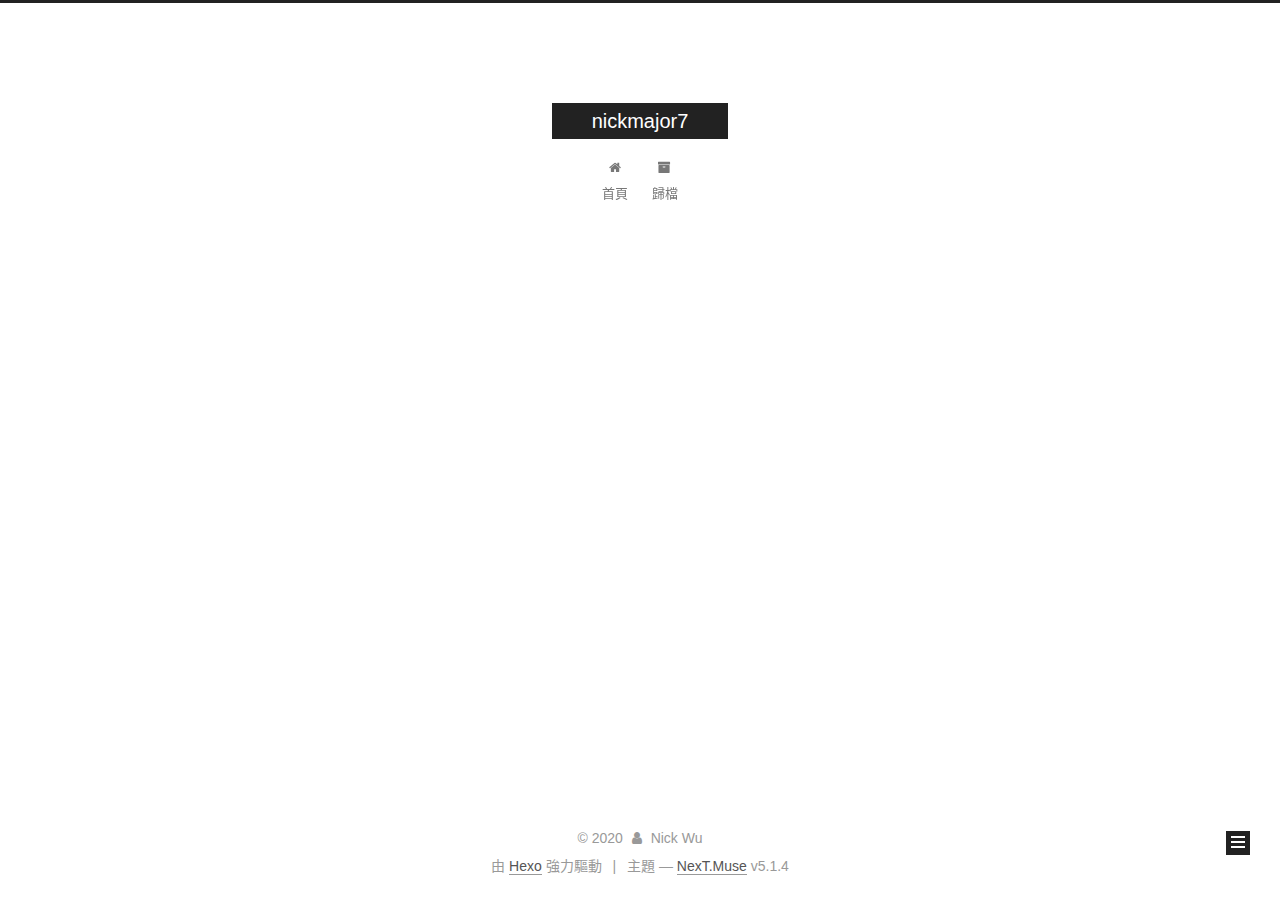
==== commit 437ea644: "Site updated: 2020-02-15 01:43:55" ====
--- a/archives/index.html
+++ b/archives/index.html
@@ -5,7 +5,7 @@
   
 
 
-<html class="theme-next muse use-motion" lang="en">
+<html class="theme-next muse use-motion" lang="zh-tw">
 <head>
   <meta charset="UTF-8"/>
 <meta http-equiv="X-UA-Compatible" content="IE=edge" />
@@ -80,11 +80,11 @@
 
 
 <meta property="og:type" content="website">
-<meta property="og:title" content="Hexo">
-<meta property="og:url" content="http://yoursite.com/archives/index.html">
-<meta property="og:site_name" content="Hexo">
-<meta property="og:locale" content="en_US">
-<meta property="article:author" content="John Doe">
+<meta property="og:title" content="nickmajor7">
+<meta property="og:url" content="http://nickmajor7.github.io/archives/index.html">
+<meta property="og:site_name" content="nickmajor7">
+<meta property="og:locale" content="zh_TW">
+<meta property="article:author" content="Nick Wu">
 <meta name="twitter:card" content="summary">
 
 
@@ -101,7 +101,7 @@
     motion: {"enable":true,"async":false,"transition":{"post_block":"fadeIn","post_header":"slideDownIn","post_body":"slideDownIn","coll_header":"slideLeftIn","sidebar":"slideUpIn"}},
     duoshuo: {
       userId: '0',
-      author: 'Author'
+      author: '博主'
     },
     algolia: {
       applicationID: '',
@@ -115,13 +115,13 @@
 
 
 
-  <link rel="canonical" href="http://yoursite.com/archives/"/>
-
-
-
-
-
-  <title>Archive | Hexo</title>
+  <link rel="canonical" href="http://nickmajor7.github.io/archives/"/>
+
+
+
+
+
+  <title>歸檔 | nickmajor7</title>
   
 
 
@@ -133,7 +133,7 @@
 
 <meta name="generator" content="Hexo 4.2.0"></head>
 
-<body itemscope itemtype="http://schema.org/WebPage" lang="en">
+<body itemscope itemtype="http://schema.org/WebPage" lang="zh-tw">
 
   
   
@@ -151,7 +151,7 @@
     <div class="custom-logo-site-title">
       <a href="/"  class="brand" rel="start">
         <span class="logo-line-before"><i></i></span>
-        <span class="site-title">Hexo</span>
+        <span class="site-title">nickmajor7</span>
         <span class="logo-line-after"><i></i></span>
       </a>
     </div>
@@ -181,7 +181,7 @@
             
               <i class="menu-item-icon fa fa-fw fa-home"></i> <br />
             
-            Home
+            首頁
           </a>
         </li>
       
@@ -191,7 +191,7 @@
             
               <i class="menu-item-icon fa fa-fw fa-archive"></i> <br />
             
-            Archives
+            歸檔
           </a>
         </li>
       
@@ -227,7 +227,7 @@
         
           
         
-        Um..! 1 post. Keep on posting.
+        嗯..! 目前共計 1 篇文章。 繼續努力。
       </span>
 
       
@@ -314,7 +314,7 @@
         <div class="site-overview">
           <div class="site-author motion-element" itemprop="author" itemscope itemtype="http://schema.org/Person">
             
-              <p class="site-author-name" itemprop="name">John Doe</p>
+              <p class="site-author-name" itemprop="name">Nick Wu</p>
               <p class="site-description motion-element" itemprop="description"></p>
           </div>
 
@@ -326,7 +326,7 @@
                 <a href="/archives/%20%7C%7C%20archive">
               
                   <span class="site-state-item-count">1</span>
-                  <span class="site-state-item-name">posts</span>
+                  <span class="site-state-item-name">文章</span>
                 </a>
               </div>
             
@@ -370,13 +370,13 @@
   <span class="with-love">
     <i class="fa fa-user"></i>
   </span>
-  <span class="author" itemprop="copyrightHolder">John Doe</span>
+  <span class="author" itemprop="copyrightHolder">Nick Wu</span>
 
   
 </div>
 
 
-  <div class="powered-by">Powered by <a class="theme-link" target="_blank" href="https://hexo.io">Hexo</a></div>
+  <div class="powered-by">由 <a class="theme-link" target="_blank" href="https://hexo.io">Hexo</a> 強力驅動</div>
 
 
 
@@ -384,7 +384,7 @@
 
 
 
-  <div class="theme-info">Theme &mdash; <a class="theme-link" target="_blank" href="https://github.com/iissnan/hexo-theme-next">NexT.Muse</a> v5.1.4</div>
+  <div class="theme-info">主題 &mdash; <a class="theme-link" target="_blank" href="https://github.com/iissnan/hexo-theme-next">NexT.Muse</a> v5.1.4</div>
 
 
 
